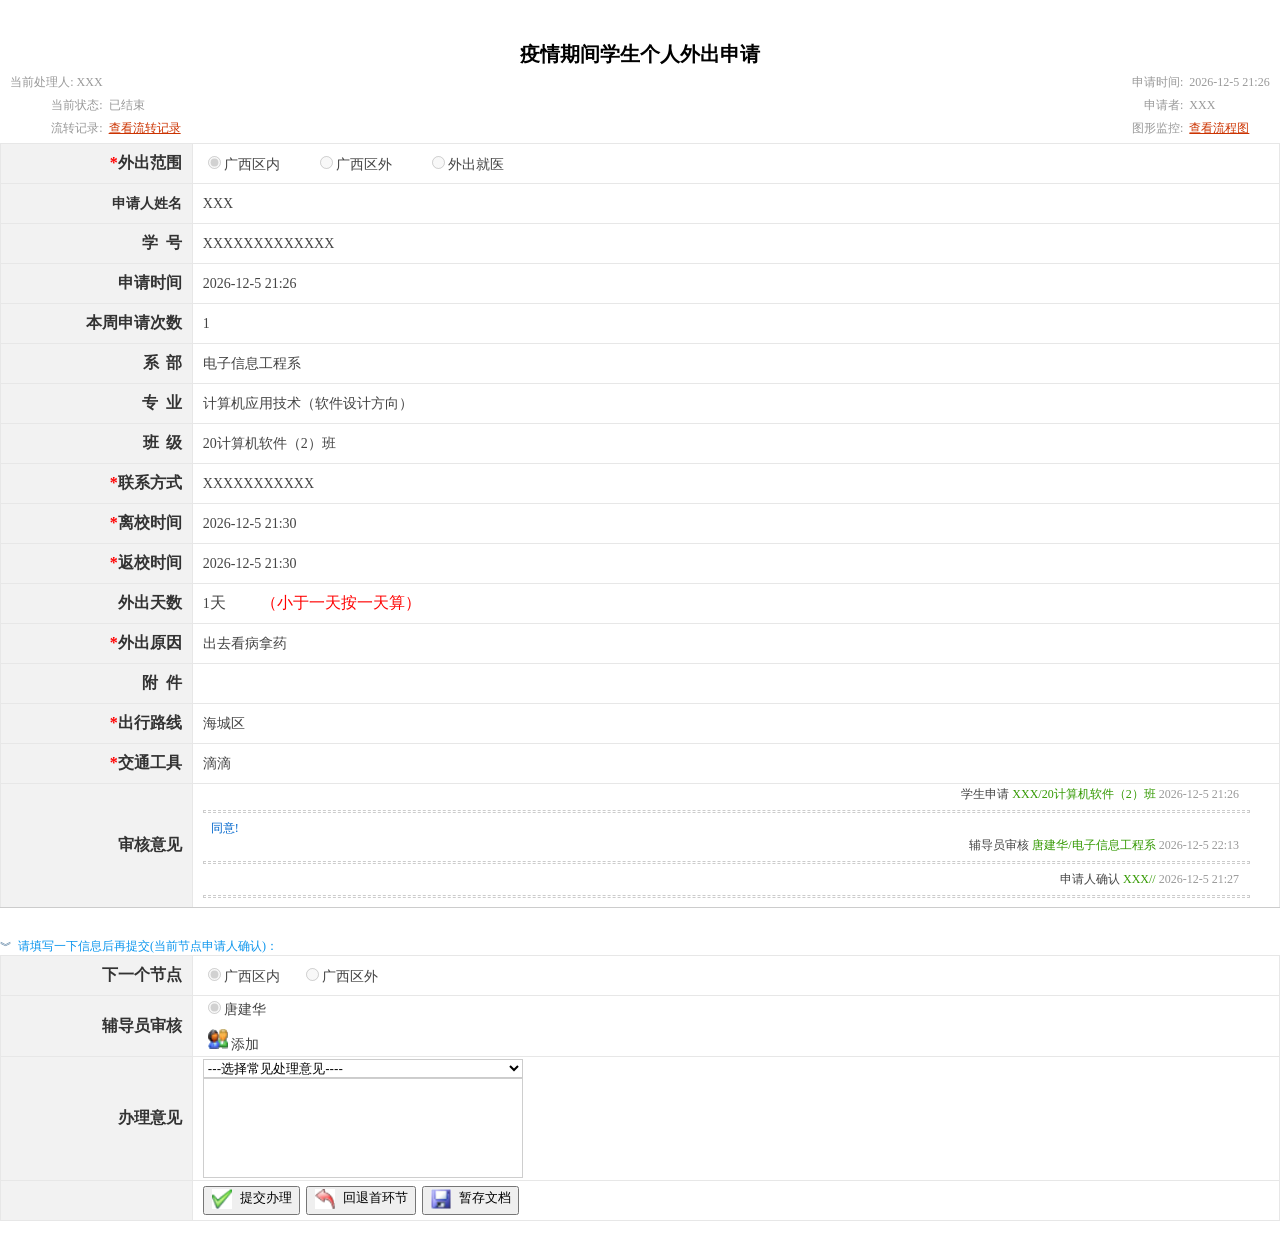
==== list.html @ 2540f714 "Add files via upload" ====
<html>

	<head>
		<title>疫情期间学生个人外出申请</title>
		<meta http-equiv="Content-Type" content="text/html; charset=utf-8">
		<meta name="viewport" content="width=device-width, initial-scale=1.0">
		<meta name="viewport"
			content="width=device-width,initial-scale=1,minimum-scale=1,maximum-scale=1,user-scalable=no" />
		<style type="text/css">
			.panel {
				overflow: hidden;
				text-align: left;
				margin: 0;
				border: 0;
				-moz-border-radius: 0 0 0 0;
				-webkit-border-radius: 0 0 0 0;
				border-radius: 0 0 0 0;
			}

			.panel-header,
			.panel-body {
				border-width: 1px;
				border-style: solid;
			}

			.panel-header {
				padding: 5px;
				position: relative;
			}

			.panel-title {
				background: url('images/blank.gif') no-repeat;
			}

			.panel-header-noborder {
				border-width: 0 0 1px 0;
			}

			.panel-body {
				overflow: auto;
				border-top-width: 0;
				padding: 0;
			}

			.panel-body-noheader {
				border-top-width: 1px;
			}

			.panel-body-noborder {
				border-width: 0px;
			}

			.panel-with-icon {
				padding-left: 18px;
			}

			.panel-icon,
			.panel-tool {
				position: absolute;
				top: 50%;
				margin-top: -8px;
				height: 16px;
				overflow: hidden;
			}

			.panel-icon {
				left: 5px;
				width: 16px;
			}

			.panel-tool {
				right: 5px;
				width: auto;
			}

			.panel-tool a {
				display: inline-block;
				width: 16px;
				height: 16px;
				opacity: 0.6;
				filter: alpha(opacity=60);
				margin: 0 0 0 2px;
				vertical-align: top;
			}

			.panel-tool a:hover {
				opacity: 1;
				filter: alpha(opacity=100);
				background-color: #e2e2e2;
				-moz-border-radius: 3px 3px 3px 3px;
				-webkit-border-radius: 3px 3px 3px 3px;
				border-radius: 3px 3px 3px 3px;
			}

			.panel-loading {
				padding: 11px 0px 10px 30px;
			}

			.panel-noscroll {
				overflow: hidden;
			}

			.panel-fit,
			.panel-fit body {
				height: 100%;
				margin: 0;
				padding: 0;
				border: 0;
				overflow: hidden;
			}

			.panel-loading {
				background: url('images/loading.gif') no-repeat 10px 10px;
			}

			.panel-tool-close {
				background: url('images/panel_tools.png') no-repeat -16px 0px;
			}

			.panel-tool-min {
				background: url('images/panel_tools.png') no-repeat 0px 0px;
			}

			.panel-tool-max {
				background: url('images/panel_tools.png') no-repeat 0px -16px;
			}

			.panel-tool-restore {
				background: url('images/panel_tools.png') no-repeat -16px -16px;
			}

			.panel-tool-collapse {
				background: url('images/panel_tools.png') no-repeat -32px 0;
			}

			.panel-tool-expand {
				background: url('images/panel_tools.png') no-repeat -32px -16px;
			}

			.panel-header,
			.panel-body {
				border-color: #D3D3D3;
			}

			.panel-header {
				background-color: #f3f3f3;
				background: -webkit-linear-gradient(top, #F8F8F8 0, #eeeeee 100%);
				background: -moz-linear-gradient(top, #F8F8F8 0, #eeeeee 100%);
				background: -o-linear-gradient(top, #F8F8F8 0, #eeeeee 100%);
				background: linear-gradient(to bottom, #F8F8F8 0, #eeeeee 100%);
				background-repeat: repeat-x;
				filter: progid:DXImageTransform.Microsoft.gradient(startColorstr=#F8F8F8, endColorstr=#eeeeee, GradientType=0);
			}

			.panel-body {
				background-color: #ffffff;
				color: #000000;
				font-size: 12px;
			}

			.panel-title {
				font-size: 12px;
				font-weight: bold;
				color: #575765;
				height: 16px;
				line-height: 16px;
			}

			.accordion {
				overflow: hidden;
				border-width: 1px;
				border-style: solid;
			}

			.accordion .accordion-header {
				border-width: 0 0 1px;
				cursor: pointer;
			}

			.accordion .accordion-body {
				border-width: 0 0 1px;
			}

			.accordion-noborder {
				border-width: 0;
			}

			.accordion-noborder .accordion-header {
				border-width: 0 0 1px;
			}

			.accordion-noborder .accordion-body {
				border-width: 0 0 1px;
			}

			.accordion-collapse {
				background: url('images/accordion_arrows.png') no-repeat 0 0;
			}

			.accordion-expand {
				background: url('images/accordion_arrows.png') no-repeat -16px 0;
			}

			.accordion {
				background: #ffffff;
				border-color: #D3D3D3;
			}

			.accordion .accordion-header {
				background: #f3f3f3;
				filter: none;
			}

			.accordion .accordion-header-selected {
				background: #0092DC;
			}

			.accordion .accordion-header-selected .panel-title {
				color: #fff;
			}

			.window {
				overflow: hidden;
				padding: 5px;
				border-width: 1px;
				border-style: solid;
			}

			.window .window-header {
				background: transparent;
				padding: 0px 0px 6px 0px;
			}

			.window .window-body {
				border-width: 1px;
				border-style: solid;
				border-top-width: 0px;
			}

			.window .window-body-noheader {
				border-top-width: 1px;
			}

			.window .window-header .panel-icon,
			.window .window-header .panel-tool {
				top: 50%;
				margin-top: -11px;
			}

			.window .window-header .panel-icon {
				left: 1px;
			}

			.window .window-header .panel-tool {
				right: 1px;
			}

			.window .window-header .panel-with-icon {
				padding-left: 18px;
			}

			.window-proxy {
				position: absolute;
				overflow: hidden;
			}

			.window-proxy-mask {
				position: absolute;
				filter: alpha(opacity=5);
				opacity: 0.05;
			}

			.window-mask {
				position: absolute;
				left: 0;
				top: 0;
				width: 100%;
				height: 100%;
				filter: alpha(opacity=40);
				opacity: 0.40;
				font-size: 1px;
				*zoom: 1;
				overflow: hidden;
			}

			.window,
			.window-shadow {
				position: absolute;
				-moz-border-radius: 5px 5px 5px 5px;
				-webkit-border-radius: 5px 5px 5px 5px;
				border-radius: 5px 5px 5px 5px;
			}

			.window-shadow {
				background: #ccc;
				-moz-box-shadow: 2px 2px 3px #cccccc;
				-webkit-box-shadow: 2px 2px 3px #cccccc;
				box-shadow: 2px 2px 3px #cccccc;
				filter: progid:DXImageTransform.Microsoft.Blur(pixelRadius=2, MakeShadow=false, ShadowOpacity=0.2);
			}

			.window,
			.window .window-body {
				border-color: #D3D3D3;
			}

			.window {
				background-color: #f3f3f3;
				background: -webkit-linear-gradient(top, #F8F8F8 0, #eeeeee 20%);
				background: -moz-linear-gradient(top, #F8F8F8 0, #eeeeee 20%);
				background: -o-linear-gradient(top, #F8F8F8 0, #eeeeee 20%);
				background: linear-gradient(to bottom, #F8F8F8 0, #eeeeee 20%);
				background-repeat: repeat-x;
				filter: progid:DXImageTransform.Microsoft.gradient(startColorstr=#F8F8F8, endColorstr=#eeeeee, GradientType=0);
			}

			.window-proxy {
				border: 1px dashed #D3D3D3;
			}

			.window-proxy-mask,
			.window-mask {
				background: #ccc;
			}

			.dialog-content {
				overflow: auto;
			}

			.dialog-toolbar {
				padding: 2px 5px;
			}

			.dialog-tool-separator {
				float: left;
				height: 24px;
				border-left: 1px solid #ccc;
				border-right: 1px solid #fff;
				margin: 2px 1px;
			}

			.dialog-button {
				padding: 5px;
				text-align: right;
			}

			.dialog-button .l-btn {
				margin-left: 5px;
			}

			.dialog-toolbar,
			.dialog-button {
				background: #fafafa;
			}

			.dialog-toolbar {
				border-bottom: 1px solid #ddd;
			}

			.dialog-button {
				border-top: 1px solid #ddd;
			}

			.combo {
				display: inline-block;
				white-space: nowrap;
				margin: 0;
				padding: 0;
				border-width: 1px;
				border-style: solid;
				overflow: hidden;
				vertical-align: middle;
			}

			.combo .combo-text {
				font-size: 12px;
				border: 0px;
				line-height: 20px;
				height: 20px;
				margin: 0;
				padding: 0px 2px;
				*margin-top: -1px;
				*height: 18px;
				*line-height: 18px;
				_height: 18px;
				_line-height: 18px;
				vertical-align: baseline;
			}

			.combo-arrow {
				width: 18px;
				height: 20px;
				overflow: hidden;
				display: inline-block;
				vertical-align: top;
				cursor: pointer;
				opacity: 0.6;
				filter: alpha(opacity=60);
			}

			.combo-arrow-hover {
				opacity: 1.0;
				filter: alpha(opacity=100);
			}

			.combo-panel {
				overflow: auto;
			}

			.combo-arrow {
				background: url('images/combo_arrow.png') no-repeat center center;
			}

			.combo,
			.combo-panel {
				background-color: #ffffff;
			}

			.combo {
				border-color: #D3D3D3;
				background-color: #ffffff;
			}

			.combo-arrow {
				background-color: #f3f3f3;
			}

			.combo-arrow-hover {
				background-color: #e2e2e2;
			}

			.combobox-item,
			.combobox-group {
				font-size: 12px;
				padding: 3px;
				padding-right: 0px;
			}

			.combobox-item-disabled {
				opacity: 0.5;
				filter: alpha(opacity=50);
			}

			.combobox-gitem {
				padding-left: 10px;
			}

			.combobox-group {
				font-weight: bold;
			}

			.combobox-item-hover {
				background-color: #e2e2e2;
				color: #000000;
			}

			.combobox-item-selected {
				background-color: #0092DC;
				color: #fff;
			}

			.layout {
				position: relative;
				overflow: hidden;
				margin: 0;
				padding: 0;
				z-index: 0;
			}

			.layout-panel {
				position: absolute;
				overflow: hidden;
			}

			.layout-panel-east,
			.layout-panel-west {
				z-index: 2;
			}

			.layout-panel-north,
			.layout-panel-south {
				z-index: 3;
			}

			.layout-expand {
				position: absolute;
				padding: 0px;
				font-size: 1px;
				cursor: pointer;
				z-index: 1;
			}

			.layout-expand .panel-header,
			.layout-expand .panel-body {
				background: transparent;
				filter: none;
				overflow: hidden;
			}

			.layout-expand .panel-header {
				border-bottom-width: 0px;
			}

			.layout-split-proxy-h,
			.layout-split-proxy-v {
				position: absolute;
				font-size: 1px;
				display: none;
				z-index: 5;
			}

			.layout-split-proxy-h {
				width: 5px;
				cursor: e-resize;
			}

			.layout-split-proxy-v {
				height: 5px;
				cursor: n-resize;
			}

			.layout-mask {
				position: absolute;
				background: #fafafa;
				filter: alpha(opacity=10);
				opacity: 0.10;
				z-index: 4;
			}

			.layout-button-up {
				background: url('images/layout_arrows.png') no-repeat -16px -16px;
			}

			.layout-button-down {
				background: url('images/layout_arrows.png') no-repeat -16px 0;
			}

			.layout-button-left {
				background: url('images/layout_arrows.png') no-repeat 0 0;
			}

			.layout-button-right {
				background: url('images/layout_arrows.png') no-repeat 0 -16px;
			}

			.layout-split-proxy-h,
			.layout-split-proxy-v {
				background-color: #bfbfbf;
			}

			.layout-split-north {
				border-bottom: 5px solid #efefef;
			}

			.layout-split-south {
				border-top: 5px solid #efefef;
			}

			.layout-split-east {
				border-left: 5px solid #efefef;
			}

			.layout-split-west {
				border-right: 5px solid #efefef;
			}

			.layout-expand {
				background-color: #f3f3f3;
			}

			.layout-expand-over {
				background-color: #f3f3f3;
			}

			.tabs-container {
				overflow: hidden;
				background: #f8f8f8;
			}

			.tabs-header {
				border-width: 1px;
				border-style: solid;
				border-bottom-width: 0;
				position: relative;
				padding: 0;
				padding-top: 2px;
				overflow: hidden;
			}

			.tabs-header-plain {
				border: 0;
				background: transparent;
			}

			.tabs-scroller-left,
			.tabs-scroller-right {
				position: absolute;
				top: auto;
				bottom: 0;
				width: 18px;
				font-size: 1px;
				display: none;
				cursor: pointer;
				border-width: 1px;
				border-style: solid;
			}

			.tabs-scroller-left {
				left: 0;
			}

			.tabs-scroller-right {
				right: 0;
			}

			.tabs-tool {
				position: absolute;
				bottom: 0;
				padding: 1px;
				overflow: hidden;
				border-width: 1px;
				border-style: solid;
			}

			.tabs-header-plain .tabs-tool {
				padding: 0 1px;
			}

			.tabs-wrap {
				position: relative;
				left: 0;
				overflow: hidden;
				width: 100%;
				margin: 0;
				padding: 0;
			}

			.tabs-scrolling {
				margin-left: 18px;
				margin-right: 18px;
			}

			.tabs-disabled {
				opacity: 0.3;
				filter: alpha(opacity=30);
			}

			.tabs {
				list-style-type: none;
				height: 26px;
				margin: 0px;
				padding: 0px;
				padding-left: 4px;
				width: 5000px;
				border-style: solid;
				border-width: 0 0 1px 0;
			}

			.tabs li {
				float: left;
				display: inline-block;
				margin: 0 4px -1px 0;
				padding: 0;
				position: relative;
				border: 0;
			}

			.tabs li a.tabs-inner {
				display: inline-block;
				text-decoration: none;
				margin: 0;
				padding: 0 10px;
				height: 25px;
				line-height: 25px;
				text-align: center;
				white-space: nowrap;
				border-width: 1px;
				border-style: solid;
				-moz-border-radius: 5px 5px 0 0;
				-webkit-border-radius: 5px 5px 0 0;
				border-radius: 5px 5px 0 0;
			}

			.tabs li.tabs-selected a.tabs-inner {
				font-weight: bold;
				outline: none;
			}

			.tabs li.tabs-selected a:hover.tabs-inner {
				cursor: default;
				pointer: default;
			}

			.tabs li a.tabs-close,
			.tabs-p-tool {
				position: absolute;
				font-size: 1px;
				display: block;
				height: 12px;
				padding: 0;
				top: 50%;
				margin-top: -6px;
				overflow: hidden;
			}

			.tabs li a.tabs-close {
				width: 12px;
				right: 5px;
				opacity: 0.6;
				filter: alpha(opacity=60);
			}

			.tabs-p-tool {
				right: 16px;
			}

			.tabs-p-tool a {
				display: inline-block;
				font-size: 1px;
				width: 12px;
				height: 12px;
				margin: 0;
				opacity: 0.6;
				filter: alpha(opacity=60);
			}

			.tabs li a:hover.tabs-close,
			.tabs-p-tool a:hover {
				opacity: 1;
				filter: alpha(opacity=100);
				cursor: hand;
				cursor: pointer;
			}

			.tabs-with-icon {
				padding-left: 18px;
			}

			.tabs-icon {
				position: absolute;
				width: 16px;
				height: 16px;
				left: 10px;
				top: 50%;
				margin-top: -8px;
			}

			.tabs-title {
				font-size: 12px;
			}

			.tabs-closable {
				padding-right: 8px;
			}

			.tabs-panels {
				margin: 0px;
				padding: 0px;
				border-width: 1px;
				border-style: solid;
				border-top-width: 0;
				overflow: hidden;
			}

			.tabs-header-bottom {
				border-width: 0 1px 1px 1px;
				padding: 0 0 2px 0;
			}

			.tabs-header-bottom .tabs {
				border-width: 1px 0 0 0;
			}

			.tabs-header-bottom .tabs li {
				margin: -1px 4px 0 0;
			}

			.tabs-header-bottom .tabs li a.tabs-inner {
				-moz-border-radius: 0 0 5px 5px;
				-webkit-border-radius: 0 0 5px 5px;
				border-radius: 0 0 5px 5px;
			}

			.tabs-header-bottom .tabs-tool {
				top: 0;
			}

			.tabs-header-bottom .tabs-scroller-left,
			.tabs-header-bottom .tabs-scroller-right {
				top: 0;
				bottom: auto;
			}

			.tabs-panels-top {
				border-width: 1px 1px 0 1px;
			}

			.tabs-header-left {
				float: left;
				border-width: 1px 0 1px 1px;
				padding: 0;
			}

			.tabs-header-right {
				float: right;
				border-width: 1px 1px 1px 0;
				padding: 0;
			}

			.tabs-header-left .tabs-wrap,
			.tabs-header-right .tabs-wrap {
				height: 100%;
			}

			.tabs-header-left .tabs {
				height: 100%;
				padding: 4px 0 0 4px;
				border-width: 0 1px 0 0;
			}

			.tabs-header-right .tabs {
				height: 100%;
				padding: 4px 4px 0 0;
				border-width: 0 0 0 1px;
			}

			.tabs-header-left .tabs li,
			.tabs-header-right .tabs li {
				display: block;
				width: 100%;
				position: relative;
			}

			.tabs-header-left .tabs li {
				left: auto;
				right: 0;
				margin: 0 -1px 4px 0;
				float: right;
			}

			.tabs-header-right .tabs li {
				left: 0;
				right: auto;
				margin: 0 0 4px -1px;
				float: left;
			}

			.tabs-header-left .tabs li a.tabs-inner {
				display: block;
				text-align: left;
				-moz-border-radius: 5px 0 0 5px;
				-webkit-border-radius: 5px 0 0 5px;
				border-radius: 5px 0 0 5px;
			}

			.tabs-header-right .tabs li a.tabs-inner {
				display: block;
				text-align: left;
				-moz-border-radius: 0 5px 5px 0;
				-webkit-border-radius: 0 5px 5px 0;
				border-radius: 0 5px 5px 0;
			}

			.tabs-panels-right {
				float: right;
				border-width: 1px 1px 1px 0;
			}

			.tabs-panels-left {
				float: left;
				border-width: 1px 0 1px 1px;
			}

			.tabs-header-noborder,
			.tabs-panels-noborder {
				border: 0px;
			}

			.tabs-header-plain {
				border: 0px;
				background: transparent;
			}

			.tabs-scroller-left {
				background: #f3f3f3 url('images/tabs_icons.png') no-repeat 1px center;
			}

			.tabs-scroller-right {
				background: #f3f3f3 url('images/tabs_icons.png') no-repeat -15px center;
			}

			.tabs li a.tabs-close {
				background: url('images/tabs_icons.png') no-repeat -34px center;
			}

			.tabs li a.tabs-inner:hover {
				background: #e2e2e2;
				color: #000000;
				filter: none;
			}

			.tabs li.tabs-selected a.tabs-inner {
				background-color: #ffffff;
				color: #575765;
				background: -webkit-linear-gradient(top, #F8F8F8 0, #ffffff 100%);
				background: -moz-linear-gradient(top, #F8F8F8 0, #ffffff 100%);
				background: -o-linear-gradient(top, #F8F8F8 0, #ffffff 100%);
				background: linear-gradient(to bottom, #F8F8F8 0, #ffffff 100%);
				background-repeat: repeat-x;
				filter: progid:DXImageTransform.Microsoft.gradient(startColorstr=#F8F8F8, endColorstr=#ffffff, GradientType=0);
			}

			.tabs-header-bottom .tabs li.tabs-selected a.tabs-inner {
				background: -webkit-linear-gradient(top, #ffffff 0, #F8F8F8 100%);
				background: -moz-linear-gradient(top, #ffffff 0, #F8F8F8 100%);
				background: -o-linear-gradient(top, #ffffff 0, #F8F8F8 100%);
				background: linear-gradient(to bottom, #ffffff 0, #F8F8F8 100%);
				background-repeat: repeat-x;
				filter: progid:DXImageTransform.Microsoft.gradient(startColorstr=#ffffff, endColorstr=#F8F8F8, GradientType=0);
			}

			.tabs-header-left .tabs li.tabs-selected a.tabs-inner {
				background: -webkit-linear-gradient(left, #F8F8F8 0, #ffffff 100%);
				background: -moz-linear-gradient(left, #F8F8F8 0, #ffffff 100%);
				background: -o-linear-gradient(left, #F8F8F8 0, #ffffff 100%);
				background: linear-gradient(to right, #F8F8F8 0, #ffffff 100%);
				background-repeat: repeat-y;
				filter: progid:DXImageTransform.Microsoft.gradient(startColorstr=#F8F8F8, endColorstr=#ffffff, GradientType=1);
			}

			.tabs-header-right .tabs li.tabs-selected a.tabs-inner {
				background: -webkit-linear-gradient(left, #ffffff 0, #F8F8F8 100%);
				background: -moz-linear-gradient(left, #ffffff 0, #F8F8F8 100%);
				background: -o-linear-gradient(left, #ffffff 0, #F8F8F8 100%);
				background: linear-gradient(to right, #ffffff 0, #F8F8F8 100%);
				background-repeat: repeat-y;
				filter: progid:DXImageTransform.Microsoft.gradient(startColorstr=#ffffff, endColorstr=#F8F8F8, GradientType=1);
			}

			.tabs li a.tabs-inner {
				color: #575765;
				background-color: #f3f3f3;
				background: -webkit-linear-gradient(top, #F8F8F8 0, #eeeeee 100%);
				background: -moz-linear-gradient(top, #F8F8F8 0, #eeeeee 100%);
				background: -o-linear-gradient(top, #F8F8F8 0, #eeeeee 100%);
				background: linear-gradient(to bottom, #F8F8F8 0, #eeeeee 100%);
				background-repeat: repeat-x;
				filter: progid:DXImageTransform.Microsoft.gradient(startColorstr=#F8F8F8, endColorstr=#eeeeee, GradientType=0);
			}

			.tabs-header,
			.tabs-tool {
				background-color: #f3f3f3;
			}

			.tabs-header-plain {
				background: transparent;
			}

			.tabs-header,
			.tabs-scroller-left,
			.tabs-scroller-right,
			.tabs-tool,
			.tabs,
			.tabs-panels,
			.tabs li a.tabs-inner,
			.tabs li.tabs-selected a.tabs-inner,
			.tabs-header-bottom .tabs li.tabs-selected a.tabs-inner,
			.tabs-header-left .tabs li.tabs-selected a.tabs-inner,
			.tabs-header-right .tabs li.tabs-selected a.tabs-inner {
				border-color: #D3D3D3;
			}

			.tabs-p-tool a:hover,
			.tabs li a:hover.tabs-close,
			.tabs-scroller-over {
				background-color: #e2e2e2;
			}

			.tabs li.tabs-selected a.tabs-inner {
				border-bottom: 1px solid #ffffff;
			}

			.tabs-header-bottom .tabs li.tabs-selected a.tabs-inner {
				border-top: 1px solid #ffffff;
			}

			.tabs-header-left .tabs li.tabs-selected a.tabs-inner {
				border-right: 1px solid #ffffff;
			}

			.tabs-header-right .tabs li.tabs-selected a.tabs-inner {
				border-left: 1px solid #ffffff;
			}

			.l-btn {
				text-decoration: none;
				display: inline-block;
				margin: 0;
				padding: 0;
				cursor: pointer;
				outline: none;
				text-align: center;
				vertical-align: middle;
			}

			.l-btn-plain {
				border: 0;
				padding: 1px;
			}

			.l-btn-disabled {
				color: #ccc;
				opacity: 0.5;
				filter: alpha(opacity=50);
				cursor: default;
			}

			.l-btn-left {
				display: inline-block;
				position: relative;
				overflow: hidden;
				margin: 0;
				padding: 0;
				vertical-align: top;
			}

			.l-btn-text {
				display: inline-block;
				vertical-align: top;
				width: auto;
				line-height: 24px;
				font-size: 12px;
				padding: 0;
				margin: 0 4px;
			}

			.l-btn-icon {
				display: inline-block;
				width: 16px;
				height: 16px;
				line-height: 16px;
				position: absolute;
				top: 50%;
				margin-top: -8px;
				font-size: 1px;
			}

			.l-btn span span .l-btn-empty {
				display: inline-block;
				margin: 0;
				width: 16px;
				height: 24px;
				font-size: 1px;
				vertical-align: top;
			}

			.l-btn span .l-btn-icon-left {
				padding: 0 0 0 20px;
				background-position: left center;
			}

			.l-btn span .l-btn-icon-right {
				padding: 0 20px 0 0;
				background-position: right center;
			}

			.l-btn-icon-left .l-btn-text {
				margin: 0 4px 0 24px;
			}

			.l-btn-icon-left .l-btn-icon {
				left: 4px;
			}

			.l-btn-icon-right .l-btn-text {
				margin: 0 24px 0 4px;
			}

			.l-btn-icon-right .l-btn-icon {
				right: 4px;
			}

			.l-btn-icon-top .l-btn-text {
				margin: 20px 4px 0 4px;
			}

			.l-btn-icon-top .l-btn-icon {
				top: 4px;
				left: 50%;
				margin: 0 0 0 -8px;
			}

			.l-btn-icon-bottom .l-btn-text {
				margin: 0 4px 20px 4px;
			}

			.l-btn-icon-bottom .l-btn-icon {
				top: auto;
				bottom: 4px;
				left: 50%;
				margin: 0 0 0 -8px;
			}

			.l-btn-left .l-btn-empty {
				margin: 0 4px;
				width: 16px;
			}

			.l-btn-plain:hover {
				padding: 0;
			}

			.l-btn-focus {
				outline: #0000FF dotted thin;
			}

			.l-btn-large .l-btn-text {
				line-height: 40px;
			}

			.l-btn-large .l-btn-icon {
				width: 32px;
				height: 32px;
				line-height: 32px;
				margin-top: -16px;
			}

			.l-btn-large .l-btn-icon-left .l-btn-text {
				margin-left: 40px;
			}

			.l-btn-large .l-btn-icon-right .l-btn-text {
				margin-right: 40px;
			}

			.l-btn-large .l-btn-icon-top .l-btn-text {
				margin-top: 36px;
				line-height: 24px;
				min-width: 32px;
			}

			.l-btn-large .l-btn-icon-top .l-btn-icon {
				margin: 0 0 0 -16px;
			}

			.l-btn-large .l-btn-icon-bottom .l-btn-text {
				margin-bottom: 36px;
				line-height: 24px;
				min-width: 32px;
			}

			.l-btn-large .l-btn-icon-bottom .l-btn-icon {
				margin: 0 0 0 -16px;
			}

			.l-btn-large .l-btn-left .l-btn-empty {
				margin: 0 4px;
				width: 32px;
			}

			.l-btn {
				color: #444;
				background: #fafafa;
				background-repeat: repeat-x;
				border: 1px solid #bbb;
				background: -webkit-linear-gradient(top, #ffffff 0, #eeeeee 100%);
				background: -moz-linear-gradient(top, #ffffff 0, #eeeeee 100%);
				background: -o-linear-gradient(top, #ffffff 0, #eeeeee 100%);
				background: linear-gradient(to bottom, #ffffff 0, #eeeeee 100%);
				background-repeat: repeat-x;
				filter: progid:DXImageTransform.Microsoft.gradient(startColorstr=#ffffff, endColorstr=#eeeeee, GradientType=0);
				-moz-border-radius: 5px 5px 5px 5px;
				-webkit-border-radius: 5px 5px 5px 5px;
				border-radius: 5px 5px 5px 5px;
			}

			.l-btn:hover {
				background: #e2e2e2;
				color: #000000;
				border: 1px solid #ccc;
				filter: none;
			}

			.l-btn-plain {
				background: transparent;
				border: 0;
				filter: none;
			}

			.l-btn-plain:hover {
				background: #e2e2e2;
				color: #000000;
				border: 1px solid #ccc;
				-moz-border-radius: 5px 5px 5px 5px;
				-webkit-border-radius: 5px 5px 5px 5px;
				border-radius: 5px 5px 5px 5px;
			}

			.l-btn-disabled,
			.l-btn-disabled:hover {
				background: #fafafa;
				color: #444;
				background: -webkit-linear-gradient(top, #ffffff 0, #eeeeee 100%);
				background: -moz-linear-gradient(top, #ffffff 0, #eeeeee 100%);
				background: -o-linear-gradient(top, #ffffff 0, #eeeeee 100%);
				background: linear-gradient(to bottom, #ffffff 0, #eeeeee 100%);
				background-repeat: repeat-x;
				filter: progid:DXImageTransform.Microsoft.gradient(startColorstr=#ffffff, endColorstr=#eeeeee, GradientType=0);
				filter: alpha(opacity=50) progid:DXImageTransform.Microsoft.gradient(startColorstr=#ffffff, endColorstr=#eeeeee, GradientType=0);
			}

			.l-btn-plain-disabled,
			.l-btn-plain-disabled:hover {
				background: transparent;
				filter: alpha(opacity=50);
			}

			.l-btn-selected,
			.l-btn-selected:hover {
				background: #ddd;
				filter: none;
			}

			.l-btn-plain-selected,
			.l-btn-plain-selected:hover {
				background: #ddd;
			}

			.datagrid .panel-body {
				overflow: hidden;
				position: relative;
			}

			.datagrid-view {
				position: relative;
				overflow: hidden;
			}

			.datagrid-view1,
			.datagrid-view2 {
				position: absolute;
				overflow: hidden;
				top: 0;
			}

			.datagrid-view1 {
				left: 0;
			}

			.datagrid-view2 {
				right: 0;
			}

			.datagrid-mask {
				position: absolute;
				left: 0;
				top: 0;
				width: 100%;
				height: 100%;
				opacity: 0.3;
				filter: alpha(opacity=30);
				display: none;
			}

			.datagrid-mask-msg {
				position: absolute;
				top: 50%;
				margin-top: -20px;
				padding: 10px 5px 10px 30px;
				width: auto;
				height: 16px;
				border-width: 2px;
				border-style: solid;
				display: none;
			}

			.datagrid-sort-icon {
				padding: 0;
			}

			.datagrid-toolbar {
				height: auto;
				padding: 1px 2px;
				border-width: 0 0 1px 0;
				border-style: solid;
			}

			.datagrid-btn-separator {
				float: left;
				height: 24px;
				border-left: 1px solid #ccc;
				border-right: 1px solid #fff;
				margin: 2px 1px;
			}

			.datagrid .datagrid-pager {
				display: block;
				margin: 0;
				border-width: 1px 0 0 0;
				border-style: solid;
			}

			.datagrid .datagrid-pager-top {
				border-width: 0 0 1px 0;
			}

			.datagrid-header {
				overflow: hidden;
				cursor: default;
				border-width: 0 0 1px 0;
				border-style: solid;
			}

			.datagrid-header-inner {
				float: left;
				width: 10000px;
			}

			.datagrid-header-row,
			.datagrid-row {
				height: 25px;
			}

			.datagrid-header td,
			.datagrid-body td,
			.datagrid-footer td {
				border-width: 0 1px 1px 0;
				border-style: dotted;
				margin: 0;
				padding: 0;
			}

			.datagrid-cell,
			.datagrid-cell-group,
			.datagrid-header-rownumber,
			.datagrid-cell-rownumber {
				margin: 0;
				padding: 0 4px;
				white-space: nowrap;
				word-wrap: normal;
				overflow: hidden;
				height: 18px;
				line-height: 18px;
				font-size: 12px;
			}

			.datagrid-header .datagrid-cell {
				height: auto;
			}

			.datagrid-header .datagrid-cell span {
				font-size: 12px;
			}

			.datagrid-cell-group {
				text-align: center;
			}

			.datagrid-header-rownumber,
			.datagrid-cell-rownumber {
				width: 25px;
				text-align: center;
				margin: 0;
				padding: 0;
			}

			.datagrid-body {
				margin: 0;
				padding: 0;
				overflow: auto;
				zoom: 1;
			}

			.datagrid-view1 .datagrid-body-inner {
				padding-bottom: 20px;
			}

			.datagrid-view1 .datagrid-body {
				overflow: hidden;
			}

			.datagrid-footer {
				overflow: hidden;
			}

			.datagrid-footer-inner {
				border-width: 1px 0 0 0;
				border-style: solid;
				width: 10000px;
				float: left;
			}

			.datagrid-row-editing .datagrid-cell {
				height: auto;
			}

			.datagrid-header-check,
			.datagrid-cell-check {
				padding: 0;
				width: 27px;
				height: 18px;
				font-size: 1px;
				text-align: center;
				overflow: hidden;
			}

			.datagrid-header-check input,
			.datagrid-cell-check input {
				margin: 0;
				padding: 0;
				width: 15px;
				height: 18px;
			}

			.datagrid-resize-proxy {
				position: absolute;
				width: 1px;
				height: 10000px;
				top: 0;
				cursor: e-resize;
				display: none;
			}

			.datagrid-body .datagrid-editable {
				margin: 0;
				padding: 0;
			}

			.datagrid-body .datagrid-editable table {
				width: 100%;
				height: 100%;
			}

			.datagrid-body .datagrid-editable td {
				border: 0;
				margin: 0;
				padding: 0;
			}

			.datagrid-body .datagrid-editable .datagrid-editable-input {
				margin: 0;
				padding: 2px;
				border-width: 1px;
				border-style: solid;
			}

			.datagrid-sort-desc .datagrid-sort-icon {
				padding: 0 6px 0 0;
				background: url('images/datagrid_icons.png') no-repeat -16px center;
			}

			.datagrid-sort-asc .datagrid-sort-icon {
				padding: 0 6px 0 0;
				background: url('images/datagrid_icons.png') no-repeat 0px center;
			}

			.datagrid-row-collapse {
				background: url('images/datagrid_icons.png') no-repeat -48px center;
			}

			.datagrid-row-expand {
				background: url('images/datagrid_icons.png') no-repeat -32px center;
			}

			.datagrid-mask-msg {
				background: #ffffff url('images/loading.gif') no-repeat scroll 5px center;
			}

			.datagrid-header,
			.datagrid-td-rownumber {
				background-color: #fafafa;
				background: -webkit-linear-gradient(top, #fdfdfd 0, #f5f5f5 100%);
				background: -moz-linear-gradient(top, #fdfdfd 0, #f5f5f5 100%);
				background: -o-linear-gradient(top, #fdfdfd 0, #f5f5f5 100%);
				background: linear-gradient(to bottom, #fdfdfd 0, #f5f5f5 100%);
				background-repeat: repeat-x;
				filter: progid:DXImageTransform.Microsoft.gradient(startColorstr=#fdfdfd, endColorstr=#f5f5f5, GradientType=0);
			}

			.datagrid-cell-rownumber {
				color: #000000;
			}

			.datagrid-resize-proxy {
				background: #bfbfbf;
			}

			.datagrid-mask {
				background: #ccc;
			}

			.datagrid-mask-msg {
				border-color: #D3D3D3;
			}

			.datagrid-toolbar,
			.datagrid-pager {
				background: #fafafa;
			}

			.datagrid-header,
			.datagrid-toolbar,
			.datagrid-pager,
			.datagrid-footer-inner {
				border-color: #ddd;
			}

			.datagrid-header td,
			.datagrid-body td,
			.datagrid-footer td {
				border-color: #ccc;
			}

			.datagrid-htable,
			.datagrid-btable,
			.datagrid-ftable {
				color: #000000;
				border-collapse: separate;
			}

			.datagrid-row-alt {
				background: #fafafa;
			}

			.datagrid-row-over,
			.datagrid-header td.datagrid-header-over {
				background: #f4f4f4;
				color: #000000;
				cursor: default;
			}

			.datagrid-row-selected {
				background: #DAE3FE;
				color: #000;
			}

			.datagrid-body .datagrid-editable .datagrid-editable-input {
				border-color: #D3D3D3;
			}

			.propertygrid .datagrid-view1 .datagrid-body td {
				padding-bottom: 1px;
				border-width: 0 1px 0 0;
			}

			.propertygrid .datagrid-group {
				height: 21px;
				overflow: hidden;
				border-width: 0 0 1px 0;
				border-style: solid;
			}

			.propertygrid .datagrid-group span {
				font-weight: bold;
			}

			.propertygrid .datagrid-view1 .datagrid-body td {
				border-color: #ddd;
			}

			.propertygrid .datagrid-view1 .datagrid-group {
				border-color: #f3f3f3;
			}

			.propertygrid .datagrid-view2 .datagrid-group {
				border-color: #ddd;
			}

			.propertygrid .datagrid-group,
			.propertygrid .datagrid-view1 .datagrid-body,
			.propertygrid .datagrid-view1 .datagrid-row-over,
			.propertygrid .datagrid-view1 .datagrid-row-selected {
				background: #f3f3f3;
			}

			.pagination {
				zoom: 1;
			}

			.pagination table {
				float: left;
				height: 30px;
			}

			.pagination td {
				border: 0;
			}

			.pagination-btn-separator {
				float: left;
				height: 24px;
				border-left: 1px solid #ccc;
				border-right: 1px solid #fff;
				margin: 3px 1px;
			}

			.pagination .pagination-num {
				border-width: 1px;
				border-style: solid;
				margin: 0 2px;
				padding: 2px;
				width: 2em;
				height: auto;
			}

			.pagination-page-list {
				margin: 0px 6px;
				padding: 1px 2px;
				width: auto;
				height: auto;
				border-width: 1px;
				border-style: solid;
			}

			.pagination-info {
				float: right;
				margin: 0 6px 0 0;
				padding: 0;
				height: 30px;
				line-height: 30px;
				font-size: 12px;
			}

			.pagination span {
				font-size: 12px;
			}

			.pagination-link .l-btn-text {
				width: 24px;
				text-align: center;
				margin: 0;
			}

			.pagination-first {
				background: url('images/pagination_icons.png') no-repeat 0 center;
			}

			.pagination-prev {
				background: url('images/pagination_icons.png') no-repeat -16px center;
			}

			.pagination-next {
				background: url('images/pagination_icons.png') no-repeat -32px center;
			}

			.pagination-last {
				background: url('images/pagination_icons.png') no-repeat -48px center;
			}

			.pagination-load {
				background: url('images/pagination_icons.png') no-repeat -64px center;
			}

			.pagination-loading {
				background: url('images/loading.gif') no-repeat center center;
			}

			.pagination-page-list,
			.pagination .pagination-num {
				border-color: #D3D3D3;
			}

			.calendar {
				border-width: 1px;
				border-style: solid;
				padding: 1px;
				overflow: hidden;
			}

			.calendar table {
				table-layout: fixed;
				border-collapse: separate;
				font-size: 12px;
				width: 100%;
				height: 100%;
			}

			.calendar table td,
			.calendar table th {
				font-size: 12px;
			}

			.calendar-noborder {
				border: 0;
			}

			.calendar-header {
				position: relative;
				height: 22px;
			}

			.calendar-title {
				text-align: center;
				height: 22px;
			}

			.calendar-title span {
				position: relative;
				display: inline-block;
				top: 2px;
				padding: 0 3px;
				height: 18px;
				line-height: 18px;
				font-size: 12px;
				cursor: pointer;
				-moz-border-radius: 5px 5px 5px 5px;
				-webkit-border-radius: 5px 5px 5px 5px;
				border-radius: 5px 5px 5px 5px;
			}

			.calendar-prevmonth,
			.calendar-nextmonth,
			.calendar-prevyear,
			.calendar-nextyear {
				position: absolute;
				top: 50%;
				margin-top: -7px;
				width: 14px;
				height: 14px;
				cursor: pointer;
				font-size: 1px;
				-moz-border-radius: 5px 5px 5px 5px;
				-webkit-border-radius: 5px 5px 5px 5px;
				border-radius: 5px 5px 5px 5px;
			}

			.calendar-prevmonth {
				left: 20px;
				background: url('images/calendar_arrows.png') no-repeat -18px -2px;
			}

			.calendar-nextmonth {
				right: 20px;
				background: url('images/calendar_arrows.png') no-repeat -34px -2px;
			}

			.calendar-prevyear {
				left: 3px;
				background: url('images/calendar_arrows.png') no-repeat -1px -2px;
			}

			.calendar-nextyear {
				right: 3px;
				background: url('images/calendar_arrows.png') no-repeat -49px -2px;
			}

			.calendar-body {
				position: relative;
			}

			.calendar-body th,
			.calendar-body td {
				text-align: center;
			}

			.calendar-day {
				border: 0;
				padding: 1px;
				cursor: pointer;
				-moz-border-radius: 5px 5px 5px 5px;
				-webkit-border-radius: 5px 5px 5px 5px;
				border-radius: 5px 5px 5px 5px;
			}

			.calendar-other-month {
				opacity: 0.3;
				filter: alpha(opacity=30);
			}

			.calendar-menu {
				position: absolute;
				top: 0;
				left: 0;
				width: 180px;
				height: 150px;
				padding: 5px;
				font-size: 12px;
				display: none;
				overflow: hidden;
			}

			.calendar-menu-year-inner {
				text-align: center;
				padding-bottom: 5px;
			}

			.calendar-menu-year {
				width: 40px;
				text-align: center;
				border-width: 1px;
				border-style: solid;
				margin: 0;
				padding: 2px;
				font-weight: bold;
				font-size: 12px;
			}

			.calendar-menu-prev,
			.calendar-menu-next {
				display: inline-block;
				width: 21px;
				height: 21px;
				vertical-align: top;
				cursor: pointer;
				-moz-border-radius: 5px 5px 5px 5px;
				-webkit-border-radius: 5px 5px 5px 5px;
				border-radius: 5px 5px 5px 5px;
			}

			.calendar-menu-prev {
				margin-right: 10px;
				background: url('images/calendar_arrows.png') no-repeat 2px 2px;
			}

			.calendar-menu-next {
				margin-left: 10px;
				background: url('images/calendar_arrows.png') no-repeat -45px 2px;
			}

			.calendar-menu-month {
				text-align: center;
				cursor: pointer;
				font-weight: bold;
				-moz-border-radius: 5px 5px 5px 5px;
				-webkit-border-radius: 5px 5px 5px 5px;
				border-radius: 5px 5px 5px 5px;
			}

			.calendar-body th,
			.calendar-menu-month {
				color: #4d4d4d;
			}

			.calendar-day {
				color: #000000;
			}

			.calendar-sunday {
				color: #CC2222;
			}

			.calendar-saturday {
				color: #00ee00;
			}

			.calendar-today {
				color: #0000ff;
			}

			.calendar-menu-year {
				border-color: #D3D3D3;
			}

			.calendar {
				border-color: #D3D3D3;
			}

			.calendar-header {
				background: #f3f3f3;
			}

			.calendar-body,
			.calendar-menu {
				background: #ffffff;
			}

			.calendar-body th {
				background: #fafafa;
				padding: 2px 0;
			}

			.calendar-hover,
			.calendar-nav-hover,
			.calendar-menu-hover {
				background-color: #e2e2e2;
				color: #000000;
			}

			.calendar-hover {
				border: 1px solid #ccc;
				padding: 0;
			}

			.calendar-selected {
				background-color: #0092DC;
				color: #fff;
				border: 1px solid #0070a9;
				padding: 0;
			}

			.datebox-calendar-inner {
				height: 180px;
			}

			.datebox-button {
				height: 18px;
				padding: 2px 5px;
				text-align: center;
			}

			.datebox-button a {
				font-size: 12px;
				font-weight: bold;
				text-decoration: none;
				opacity: 0.6;
				filter: alpha(opacity=60);
			}

			.datebox-button a:hover {
				opacity: 1.0;
				filter: alpha(opacity=100);
			}

			.datebox-current,
			.datebox-close {
				float: left;
			}

			.datebox-close {
				float: right;
			}

			.datebox .combo-arrow {
				background-image: url('images/datebox_arrow.png');
				background-position: center center;
			}

			.datebox-button {
				background-color: #fafafa;
			}

			.datebox-button a {
				color: #444;
			}

			.spinner {
				display: inline-block;
				white-space: nowrap;
				margin: 0;
				padding: 0;
				border-width: 1px;
				border-style: solid;
				overflow: hidden;
				vertical-align: middle;
			}

			.spinner .spinner-text {
				font-size: 12px;
				border: 0px;
				line-height: 20px;
				height: 20px;
				margin: 0;
				padding: 0 2px;
				*margin-top: -1px;
				*height: 18px;
				*line-height: 18px;
				_height: 18px;
				_line-height: 18px;
				vertical-align: baseline;
			}

			.spinner-arrow {
				display: inline-block;
				overflow: hidden;
				vertical-align: top;
				margin: 0;
				padding: 0;
			}

			.spinner-arrow-up,
			.spinner-arrow-down {
				opacity: 0.6;
				filter: alpha(opacity=60);
				display: block;
				font-size: 1px;
				width: 18px;
				height: 10px;
			}

			.spinner-arrow-hover {
				opacity: 1.0;
				filter: alpha(opacity=100);
			}

			.spinner-arrow-up {
				background: url('images/spinner_arrows.png') no-repeat 1px center;
			}

			.spinner-arrow-down {
				background: url('images/spinner_arrows.png') no-repeat -15px center;
			}

			.spinner {
				border-color: #D3D3D3;
			}

			.spinner-arrow {
				background-color: #f3f3f3;
			}

			.spinner-arrow-hover {
				background-color: #e2e2e2;
			}

			.progressbar {
				border-width: 1px;
				border-style: solid;
				-moz-border-radius: 5px 5px 5px 5px;
				-webkit-border-radius: 5px 5px 5px 5px;
				border-radius: 5px 5px 5px 5px;
				overflow: hidden;
				position: relative;
			}

			.progressbar-text {
				text-align: center;
				position: absolute;
			}

			.progressbar-value {
				position: relative;
				overflow: hidden;
				width: 0;
				-moz-border-radius: 5px 0 0 5px;
				-webkit-border-radius: 5px 0 0 5px;
				border-radius: 5px 0 0 5px;
			}

			.progressbar {
				border-color: #D3D3D3;
			}

			.progressbar-text {
				color: #000000;
				font-size: 12px;
			}

			.progressbar-value .progressbar-text {
				background-color: #0092DC;
				color: #fff;
			}

			.searchbox {
				display: inline-block;
				white-space: nowrap;
				margin: 0;
				padding: 0;
				border-width: 1px;
				border-style: solid;
				overflow: hidden;
				vertical-align: middle;
			}

			.searchbox .searchbox-text {
				font-size: 12px;
				border: 0;
				margin: 0;
				padding: 0 2px;
				*margin-top: -1px;
				vertical-align: top;
			}

			.searchbox .searchbox-prompt {
				font-size: 12px;
				color: #ccc;
			}

			.searchbox-button {
				width: 18px;
				height: 20px;
				overflow: hidden;
				display: inline-block;
				vertical-align: top;
				cursor: pointer;
				opacity: 0.6;
				filter: alpha(opacity=60);
			}

			.searchbox-button-hover {
				opacity: 1.0;
				filter: alpha(opacity=100);
			}

			.searchbox a.l-btn-plain {
				border: 0;
				padding: 0;
				vertical-align: top;
				opacity: 0.6;
				filter: alpha(opacity=60);
				-moz-border-radius: 0 0 0 0;
				-webkit-border-radius: 0 0 0 0;
				border-radius: 0 0 0 0;
			}

			.searchbox a.l-btn-plain:hover {
				border: 0;
				padding: 0;
				opacity: 1.0;
				filter: alpha(opacity=100);
				-moz-border-radius: 0 0 0 0;
				-webkit-border-radius: 0 0 0 0;
				border-radius: 0 0 0 0;
			}

			.searchbox a.m-btn-plain-active {
				-moz-border-radius: 0 0 0 0;
				-webkit-border-radius: 0 0 0 0;
				border-radius: 0 0 0 0;
			}

			.searchbox-button {
				background: url('images/searchbox_button.png') no-repeat center center;
			}

			.searchbox {
				border-color: #D3D3D3;
				background-color: #fff;
			}

			.searchbox a.l-btn-plain {
				background: #f3f3f3;
			}

			.slider-disabled {
				opacity: 0.5;
				filter: alpha(opacity=50);
			}

			.slider-h {
				height: 22px;
			}

			.slider-v {
				width: 22px;
			}

			.slider-inner {
				position: relative;
				height: 6px;
				top: 7px;
				border-width: 1px;
				border-style: solid;
				border-radius: 5px;
			}

			.slider-handle {
				position: absolute;
				display: block;
				outline: none;
				width: 20px;
				height: 20px;
				top: -7px;
				margin-left: -10px;
			}

			.slider-tip {
				position: absolute;
				display: inline-block;
				line-height: 12px;
				font-size: 12px;
				white-space: nowrap;
				top: -22px;
			}

			.slider-rule {
				position: relative;
				top: 15px;
			}

			.slider-rule span {
				position: absolute;
				display: inline-block;
				font-size: 0;
				height: 5px;
				border-width: 0 0 0 1px;
				border-style: solid;
			}

			.slider-rulelabel {
				position: relative;
				top: 20px;
			}

			.slider-rulelabel span {
				position: absolute;
				display: inline-block;
				font-size: 12px;
			}

			.slider-v .slider-inner {
				width: 6px;
				left: 7px;
				top: 0;
				float: left;
			}

			.slider-v .slider-handle {
				left: 3px;
				margin-top: -10px;
			}

			.slider-v .slider-tip {
				left: -10px;
				margin-top: -6px;
			}

			.slider-v .slider-rule {
				float: left;
				top: 0;
				left: 16px;
			}

			.slider-v .slider-rule span {
				width: 5px;
				height: 'auto';
				border-left: 0;
				border-width: 1px 0 0 0;
				border-style: solid;
			}

			.slider-v .slider-rulelabel {
				float: left;
				top: 0;
				left: 23px;
			}

			.slider-handle {
				background: url('images/slider_handle.png') no-repeat;
			}

			.slider-inner {
				border-color: #D3D3D3;
				background: #f3f3f3;
			}

			.slider-rule span {
				border-color: #D3D3D3;
			}

			.slider-rulelabel span {
				color: #000000;
			}

			.menu {
				position: absolute;
				margin: 0;
				padding: 2px;
				border-width: 1px;
				border-style: solid;
				overflow: hidden;
			}

			.menu-item {
				position: relative;
				margin: 0;
				padding: 0;
				overflow: hidden;
				white-space: nowrap;
				cursor: pointer;
				border-width: 1px;
				border-style: solid;
			}

			.menu-text {
				height: 20px;
				line-height: 20px;
				float: left;
				padding-left: 28px;
			}

			.menu-icon {
				position: absolute;
				width: 16px;
				height: 16px;
				left: 2px;
				top: 50%;
				margin-top: -8px;
			}

			.menu-rightarrow {
				position: absolute;
				width: 16px;
				height: 16px;
				right: 0;
				top: 50%;
				margin-top: -8px;
			}

			.menu-line {
				position: absolute;
				left: 26px;
				top: 0;
				height: 2000px;
				font-size: 1px;
			}

			.menu-sep {
				margin: 3px 0px 3px 25px;
				font-size: 1px;
			}

			.menu-active {
				-moz-border-radius: 5px 5px 5px 5px;
				-webkit-border-radius: 5px 5px 5px 5px;
				border-radius: 5px 5px 5px 5px;
			}

			.menu-item-disabled {
				opacity: 0.5;
				filter: alpha(opacity=50);
				cursor: default;
			}

			.menu-text,
			.menu-text span {
				font-size: 12px;
			}

			.menu-shadow {
				position: absolute;
				-moz-border-radius: 5px 5px 5px 5px;
				-webkit-border-radius: 5px 5px 5px 5px;
				border-radius: 5px 5px 5px 5px;
				background: #ccc;
				-moz-box-shadow: 2px 2px 3px #cccccc;
				-webkit-box-shadow: 2px 2px 3px #cccccc;
				box-shadow: 2px 2px 3px #cccccc;
				filter: progid:DXImageTransform.Microsoft.Blur(pixelRadius=2, MakeShadow=false, ShadowOpacity=0.2);
			}

			.menu-rightarrow {
				background: url('images/menu_arrows.png') no-repeat -32px center;
			}

			.menu-line {
				border-left: 1px solid #ccc;
				border-right: 1px solid #fff;
			}

			.menu-sep {
				border-top: 1px solid #ccc;
				border-bottom: 1px solid #fff;
			}

			.menu {
				background-color: #f3f3f3;
				border-color: #D3D3D3;
				color: #444;
			}

			.menu-content {
				background: #ffffff;
			}

			.menu-item {
				border-color: transparent;
				_border-color: #f3f3f3;
			}

			.menu-active {
				border-color: #ccc;
				color: #000000;
				background: #e2e2e2;
			}

			.menu-active-disabled {
				border-color: transparent;
				background: transparent;
				color: #444;
			}

			.m-btn-downarrow,
			.s-btn-downarrow {
				display: inline-block;
				position: absolute;
				width: 16px;
				height: 16px;
				font-size: 1px;
				right: 0;
				top: 50%;
				margin-top: -8px;
			}

			.m-btn-active,
			.s-btn-active {
				background: #e2e2e2;
				color: #000000;
				border: 1px solid #ccc;
				filter: none;
			}

			.m-btn-plain-active,
			.s-btn-plain-active {
				background: transparent;
				padding: 0;
				border-width: 1px;
				border-style: solid;
				-moz-border-radius: 5px 5px 5px 5px;
				-webkit-border-radius: 5px 5px 5px 5px;
				border-radius: 5px 5px 5px 5px;
			}

			.m-btn .l-btn-left .l-btn-text {
				margin-right: 20px;
			}

			.m-btn .l-btn-icon-right .l-btn-text {
				margin-right: 40px;
			}

			.m-btn .l-btn-icon-right .l-btn-icon {
				right: 20px;
			}

			.m-btn .l-btn-icon-top .l-btn-text {
				margin-right: 4px;
				margin-bottom: 14px;
			}

			.m-btn .l-btn-icon-bottom .l-btn-text {
				margin-right: 4px;
				margin-bottom: 34px;
			}

			.m-btn .l-btn-icon-bottom .l-btn-icon {
				top: auto;
				bottom: 20px;
			}

			.m-btn .l-btn-icon-top .m-btn-downarrow,
			.m-btn .l-btn-icon-bottom .m-btn-downarrow {
				top: auto;
				bottom: 0px;
				left: 50%;
				margin-left: -8px;
			}

			.m-btn-line {
				display: inline-block;
				position: absolute;
				font-size: 1px;
				display: none;
			}

			.m-btn .l-btn-left .m-btn-line {
				right: 0;
				width: 16px;
				height: 500px;
				border-style: solid;
				border-color: #bfbfbf;
				border-width: 0 0 0 1px;
			}

			.m-btn .l-btn-icon-top .m-btn-line,
			.m-btn .l-btn-icon-bottom .m-btn-line {
				left: 0;
				bottom: 0;
				width: 500px;
				height: 16px;
				border-width: 1px 0 0 0;
			}

			.m-btn-large .l-btn-icon-right .l-btn-text {
				margin-right: 56px;
			}

			.m-btn-large .l-btn-icon-bottom .l-btn-text {
				margin-bottom: 50px;
			}

			.m-btn-downarrow,
			.s-btn-downarrow {
				background: url('images/menu_arrows.png') no-repeat 0 center;
			}

			.m-btn-plain-active,
			.s-btn-plain-active {
				border-color: #ccc;
				background-color: #e2e2e2;
				color: #000000;
			}

			.s-btn:hover .m-btn-line,
			.s-btn-active .m-btn-line,
			.s-btn-plain-active .m-btn-line {
				display: inline-block;
			}

			.l-btn:hover .s-btn-downarrow,
			.s-btn-active .s-btn-downarrow,
			.s-btn-plain-active .s-btn-downarrow {
				border-style: solid;
				border-color: #bfbfbf;
				border-width: 0 0 0 1px;
			}

			.messager-body {
				padding: 10px;
				overflow: hidden;
			}

			.messager-button {
				text-align: center;
				padding-top: 10px;
			}

			.messager-button .l-btn {
				width: 70px;
			}

			.messager-icon {
				float: left;
				width: 32px;
				height: 32px;
				margin: 0 10px 10px 0;
			}

			.messager-error {
				background: url('images/messager_icons.png') no-repeat scroll -64px 0;
			}

			.messager-info {
				background: url('images/messager_icons.png') no-repeat scroll 0 0;
			}

			.messager-question {
				background: url('images/messager_icons.png') no-repeat scroll -32px 0;
			}

			.messager-warning {
				background: url('images/messager_icons.png') no-repeat scroll -96px 0;
			}

			.messager-progress {
				padding: 10px;
			}

			.messager-p-msg {
				margin-bottom: 5px;
			}

			.messager-body .messager-input {
				width: 100%;
				padding: 1px 0;
				border: 1px solid #D3D3D3;
			}

			.tree {
				margin: 0;
				padding: 0;
				list-style-type: none;
			}

			.tree li {
				white-space: nowrap;
			}

			.tree li ul {
				list-style-type: none;
				margin: 0;
				padding: 0;
			}

			.tree-node {
				height: 20px;
				white-space: nowrap;
				cursor: pointer;
			}

			.tree-hit {
				cursor: pointer;
			}

			.tree-expanded,
			.tree-collapsed,
			.tree-folder,
			.tree-file,
			.tree-checkbox,
			.tree-indent {
				display: inline-block;
				width: 16px;
				height: 18px;
				vertical-align: top;
				overflow: hidden;
			}

			.tree-expanded {
				background: url('images/tree_icons.png') no-repeat -18px 0px;
			}

			.tree-expanded-hover {
				background: url('images/tree_icons.png') no-repeat -50px 0px;
			}

			.tree-collapsed {
				background: url('images/tree_icons.png') no-repeat 0px 0px;
			}

			.tree-collapsed-hover {
				background: url('images/tree_icons.png') no-repeat -32px 0px;
			}

			.tree-lines .tree-expanded,
			.tree-lines .tree-root-first .tree-expanded {
				background: url('images/tree_icons.png') no-repeat -144px 0;
			}

			.tree-lines .tree-collapsed,
			.tree-lines .tree-root-first .tree-collapsed {
				background: url('images/tree_icons.png') no-repeat -128px 0;
			}

			.tree-lines .tree-node-last .tree-expanded,
			.tree-lines .tree-root-one .tree-expanded {
				background: url('images/tree_icons.png') no-repeat -80px 0;
			}

			.tree-lines .tree-node-last .tree-collapsed,
			.tree-lines .tree-root-one .tree-collapsed {
				background: url('images/tree_icons.png') no-repeat -64px 0;
			}

			.tree-line {
				background: url('images/tree_icons.png') no-repeat -176px 0;
			}

			.tree-join {
				background: url('images/tree_icons.png') no-repeat -192px 0;
			}

			.tree-joinbottom {
				background: url('images/tree_icons.png') no-repeat -160px 0;
			}

			.tree-folder {
				background: url('images/tree_icons.png') no-repeat -208px 0;
			}

			.tree-folder-open {
				background: url('images/tree_icons.png') no-repeat -224px 0;
			}

			.tree-file {
				background: url('images/tree_icons.png') no-repeat -240px 0;
			}

			.tree-loading {
				background: url('images/loading.gif') no-repeat center center;
			}

			.tree-checkbox0 {
				background: url('images/tree_icons.png') no-repeat -208px -18px;
			}

			.tree-checkbox1 {
				background: url('images/tree_icons.png') no-repeat -224px -18px;
			}

			.tree-checkbox2 {
				background: url('images/tree_icons.png') no-repeat -240px -18px;
			}

			.tree-title {
				font-size: 12px;
				display: inline-block;
				text-decoration: none;
				vertical-align: top;
				white-space: nowrap;
				padding: 0 2px;
				height: 18px;
				line-height: 18px;
			}

			.tree-node-proxy {
				font-size: 12px;
				line-height: 20px;
				padding: 0 2px 0 20px;
				border-width: 1px;
				border-style: solid;
				z-index: 9900000;
			}

			.tree-dnd-icon {
				display: inline-block;
				position: absolute;
				width: 16px;
				height: 18px;
				left: 2px;
				top: 50%;
				margin-top: -9px;
			}

			.tree-dnd-yes {
				background: url('images/tree_icons.png') no-repeat -256px 0;
			}

			.tree-dnd-no {
				background: url('images/tree_icons.png') no-repeat -256px -18px;
			}

			.tree-node-top {
				border-top: 1px dotted red;
			}

			.tree-node-bottom {
				border-bottom: 1px dotted red;
			}

			.tree-node-append .tree-title {
				border: 1px dotted red;
			}

			.tree-editor {
				border: 1px solid #ccc;
				font-size: 12px;
				height: 14px !important;
				height: 18px;
				line-height: 14px;
				padding: 1px 2px;
				width: 80px;
				position: absolute;
				top: 0;
			}

			.tree-node-proxy {
				background-color: #ffffff;
				color: #000000;
				border-color: #D3D3D3;
			}

			.tree-node-hover {
				background: #e2e2e2;
				color: #000000;
			}

			.tree-node-selected {
				background: #DAE3FE;
				;
				color: #000;
			}

			.validatebox-invalid {
				background-image: url('../../../images/icons/erinfo.gif');
				background-repeat: no-repeat;
				background-position: right center;
				border-color: #ffa8a8;
				background-color: #fff;
				color: #000;
			}

			.tooltip {
				position: absolute;
				display: none;
				z-index: 9900000;
				outline: none;
				opacity: 1;
				filter: alpha(opacity=100);
				padding: 5px;
				border-width: 1px;
				border-style: solid;
				border-radius: 5px;
				-moz-border-radius: 5px 5px 5px 5px;
				-webkit-border-radius: 5px 5px 5px 5px;
				border-radius: 5px 5px 5px 5px;
			}

			.tooltip-content {
				font-size: 12px;
			}

			.tooltip-arrow-outer,
			.tooltip-arrow {
				position: absolute;
				width: 0;
				height: 0;
				line-height: 0;
				font-size: 0;
				border-style: solid;
				border-width: 6px;
				border-color: transparent;
				_border-color: tomato;
				_filter: chroma(color=tomato);
			}

			.tooltip-right .tooltip-arrow-outer {
				left: 0;
				top: 50%;
				margin: -6px 0 0 -13px;
			}

			.tooltip-right .tooltip-arrow {
				left: 0;
				top: 50%;
				margin: -6px 0 0 -12px;
			}

			.tooltip-left .tooltip-arrow-outer {
				right: 0;
				top: 50%;
				margin: -6px -13px 0 0;
			}

			.tooltip-left .tooltip-arrow {
				right: 0;
				top: 50%;
				margin: -6px -12px 0 0;
			}

			.tooltip-top .tooltip-arrow-outer {
				bottom: 0;
				left: 50%;
				margin: 0 0 -13px -6px;
			}

			.tooltip-top .tooltip-arrow {
				bottom: 0;
				left: 50%;
				margin: 0 0 -12px -6px;
			}

			.tooltip-bottom .tooltip-arrow-outer {
				top: 0;
				left: 50%;
				margin: -13px 0 0 -6px;
			}

			.tooltip-bottom .tooltip-arrow {
				top: 0;
				left: 50%;
				margin: -12px 0 0 -6px;
			}

			.tooltip {
				background-color: #ffffff;
				border-color: #D3D3D3;
				color: #000000;
			}

			.tooltip-right .tooltip-arrow-outer {
				border-right-color: #D3D3D3;
			}

			.tooltip-right .tooltip-arrow {
				border-right-color: #ffffff;
			}

			.tooltip-left .tooltip-arrow-outer {
				border-left-color: #D3D3D3;
			}

			.tooltip-left .tooltip-arrow {
				border-left-color: #ffffff;
			}

			.tooltip-top .tooltip-arrow-outer {
				border-top-color: #D3D3D3;
			}

			.tooltip-top .tooltip-arrow {
				border-top-color: #ffffff;
			}

			.tooltip-bottom .tooltip-arrow-outer {
				border-bottom-color: #D3D3D3;
			}

			.tooltip-bottom .tooltip-arrow {
				border-bottom-color: #ffffff;
			}
		</style>
		<style type="text/css">
			html,
			body,
			div,
			dl,
			dt,
			dd,
			ul,
			ol,
			li,
			h1,
			h2,
			h3,
			h4,
			h5,
			h6,
			pre,
			form,
			fieldset,
			p,
			blockquote,
			th,
			td {
				margin: 0;
				padding: 0;
				font-size: 9pt;
				font-family: "微软雅黑", "宋体";
			}

			img,
			body,
			html {
				border: 0;
				background-color: #fff;
			}

			address,
			caption,
			cite,
			code,
			dfn,
			em,
			strong,
			th,
			var {
				font-style: normal;
				font-weight: normal;
			}

			.fieldShow {
				color: blue
			}

			/*chrome 样式定义 */
			input,
			button,
			select,
			textarea,
			div,
			span,
			td {
				outline: none
			}

			textarea {
				resize: none
			}

			/*mobile start */
			.topbar {
				position: fixed;
				top: 0;
				width: 100%;
				height: 35px;
				background: #0092dc;
				color: #fff;
				font-size: 16px;
				font-weight: bold;
				margin: 0;
				BORDER-BOTTOM: #0092dc 1px outset;
				text-align: center;
			}

			.topbar a {
				color: #fff
			}

			.btn {
				display: block;
				font-size: 15px;
				text-decoration: none !important;
				padding: 4px 6px;
				border-radius: 3px;
				-moz-border-radius: 3px;
				box-shadow: inset 0px 0px 2px #fff;
				width: 35px;
				text-align: center;
			}

			input[size] {
				height: 20px;
				border: 1px solid #ccc;
				width: 80%
			}

			input[exttype] {
				height: 20px;
				border: 1px solid #ccc;
				width: 60%
			}

			input[exttype="date"] {
				height: 20px;
				border: 1px solid #ccc;
				width: 40%
			}

			.linkeytable td.texttd {
				width: 15%;
				min-width: 70px;
				text-align: right;
				background: #f9f9f9;
				font-size: 9pt;
				font-family: "微软雅黑", "宋体";
			}

			/*mobile end */

			a {
				font-size: 9pt;
				font-family: "微软雅黑", "宋体";
				color: #00457D;
				text-decoration: none
			}

			a:hover {
				color: #FF0000;
				text-decoration: none;
				font-family: "微软雅黑", "宋体"
			}

			textarea {
				overflow: auto;
				border: 1px solid #ccc;
				width: 90%
			}

			select {
				border: 1px solid #ccc;
			}

			form {
				margin: 0px
			}

			.toptoolbar {
				padding: 2px;
				border: 1px solid #ddd;
				background: #F8F8F8;
			}

			.toptoolbarhr {
				height: 2px;
			}

			.lschk_ie6 {
				border: 0px;
				height: 13px;
				width: 13px
			}

			.linkeytable {
				border-collapse: collapse;
				border: 1px solid #cccccc;
				width: 100%;
				font-size: 9pt;
			}

			.linkeytable td {
				border-collapse: collapse;
				height: 40px;
				border: 1px solid #e7e7e7;
				padding: 2px 10px;
				font-size: 14px;
				font-family: "微软雅黑", "宋体";
				color: #444;
			}

			.linkeytable td.texttd {
				text-align: right;
				background: #f2f2f2;
				font-size: 12px;
				font-weight: bold;
				font-family: "微软雅黑", "宋体";
				padding-right: 10px;
				color: #333;
				width: 15%;
			}

			.lytable {
				border-collapse: collapse;
				border: 1px solid #000;
				margin: 0 auto;
				font-size: 9pt;
				width: 100%;
			}

			.lytable td {
				border-collapse: collapse;
				height: 40px;
				border: 1px solid #000;
				padding: 2px 8px;
				font-size: 14px;
				font-family: "微软雅黑", "宋体";
				color: #000;
			}

			.lytable td.title {
				text-align: right;
				background: #000;
				font-size: 14px;
				font-weight: bold;
				font-family: "微软雅黑", "宋体";
				padding-right: 10px;
				color: #000;
			}

			.lytable_green {
				border-collapse: collapse;
				border: 1px solid #0a803a;
				margin: 0 auto;
				font-size: 9pt;
				width: 100%;
			}

			.lytable_green td {
				border-collapse: collapse;
				height: 40px;
				border: 1px solid #0a803a;
				padding: 2px 8px;
				font-size: 14px;
				font-family: "微软雅黑", "宋体";
				color: #000;
			}

			.lytable_green td .title {
				text-align: right;
				font-size: 14px;
				font-family: "微软雅黑", "宋体";
				padding-right: 10px;
				color: #0a803a;
			}

			.lytable_red {
				border-collapse: collapse;
				border: 1px solid red;
				margin: 0 auto;
				font-size: 9pt;
				width: 100%;
			}

			.lytable_red td {
				border-collapse: collapse;
				height: 40px;
				border: 1px solid red;
				padding: 2px 8px;
				font-size: 14px;
				font-family: "微软雅黑", "宋体";
				color: #000;
			}

			.lytable_red td.title {
				text-align: right;
				font-size: 14px;
				font-family: "微软雅黑", "宋体";
				padding-right: 10px;
				color: red;
			}


			.CollapseSubForm {
				color: #0099FF;
				padding-left: 20px;
				cursor: pointer;
				background: url(../images/icons/collapse.gif) no-repeat left top
			}

			.ExpandSubForm {
				color: #0099FF;
				padding-left: 20px;
				cursor: pointer;
				background: url(../images/icons/ns-expand.gif) no-repeat left top
			}

			.ApprovalForm {
				padding-top: 10px
			}

			/*审批处理单样式定义*/
			.ApprovalMsg {
				padding-left: 15px;
				color: #0099FF;
				width: 90%;
				font-size: 9pt;
				cursor: default;
				font-family: "微软雅黑", "宋体";
				background: url(../images/icons/ns-expand.gif) no-repeat left
			}

			.ApprovalBottom {
				padding-top: 10px;
				padding-right: 5px;
				padding-bottom: 12px;
				font-size: 9pt;
				font-family: "微软雅黑", "宋体";
			}

			.ApprovalBottom a {
				text-decoration: underline;
				font-family: "Myriad Pro", "Myriad Web", "Tahoma", "Helvetica", "Arial", sans-serif;
			}

			.ApprovalBottom a:hover {
				color: #FF0000;
				text-decoration: none;
				font-family: "Myriad Pro", "Myriad Web", "Tahoma", "Helvetica", "Arial", sans-serif;
			}

			.Approvaltable {
				border-collapse: collapse;
				border: 1px solid #cccccc;
				width: 100%;
				font-size: 9pt;
				font-family: "微软雅黑", "宋体"
			}

			.Approvaltable td {
				border-collapse: collapse;
				border: 1px solid #cccccc;
				padding: 4px;
				font-size: 9pt;
				font-family: "微软雅黑", "宋体"
			}

			.Approvaltable td.texttd {
				text-align: right;
				background: #f9f9f9;
				font-family: "微软雅黑", "宋体"
			}

			.ApprovalToptable td {
				color: #999;
				font-size: 9pt;
				font-family: "微软雅黑", "宋体";
			}

			.ApprovalToptable a {
				color: #cc3300;
				text-decoration: underline;
				font-family: "微软雅黑", "宋体"
			}

			.ApprovalCurNode {
				color: #0066cc;
			}

			.ApprovalTopBtn td {
				color: #ffffff;
				font-size: 12px;
				font-weight: bold;
				font-family: "微软雅黑", "宋体";
			}

			.ApprovalTopBtn a {
				color: #FFFFFF;
				font-size: 12px;
				font-weight: bold;
				cursor: pointer;
				text-decoration: none;
				font-family: "微软雅黑", "宋体"
			}

			/* 李文波  手机用户选择器 */
			.user_selected {
				max-width: 750px;
				margin: 0 auto;
			}

			.user_selected ul {
				list-style-type: none;
			}

			.user_selected ul li {
				display: block;
				height: 40px;
				border: solid 1px #eee;
				padding: 5px 0 5px 10px;
				text-align: left;
				line-height: 40px;
				border-radius: 5px;
				box-shadow: 1px 1px 1px #888888;
			}

			.user_selected ul li.user {
				background-color: #fefefe;
			}

			.user_selected ul li .text {
				padding-left: 10px;
			}

			.user_selected ul li:hover {
				background-color: #ddd;

			}

			.user_selected .search {
				height: 40px;
				width: 100%;
				border-radius: 20px;
				border: solid 1px #eee;
			}

			.user_selected .search_box {
				width: 100%;
				height: 40px;
				border: 0px;
				border-radius: 20px;
				padding-left: 20px;
			}

			.user_selected .selected_user {
				min-height: 40px;
				width: 100%;
				border-radius: 10px;
				border: 1px solid #eee;
				background-color: #eee;
			}

			.user_selected .tip_selected_user {
				color: blue;
				line-height: 40px;
			}

			.user_selected .user_link {
				margin: 0 5px;
				cursor: hand;
			}

			.user_selected .user_link a {
				text-decoration: none;
				color: #456f9a;
			}

			.user_selected .user_link span {
				padding: 0 2px;
				line-height: 40px;
				color: #456f9a;
			}


			.user_selected .top-tool {
				background-color: #456f9a;
				height: 40px;
			}

			.user_selected .top-tool a {
				line-height: 18px;
				text-decoration: none;
				width: 30px;
				height: 18px;
				background-color: #456f9a;
				padding: 10px;
				border-radius: 5px;
				color: white;
				font-weight: 700;
				border: 1px solid #98a2b1;
			}

			a.btn_ok {
				float: right;
			}

			a.btn_cannel {
				float: left;
			}
		</style>
		<style type="text/css">
			.icon-cmp {
				background: url('icons/cmp.gif') no-repeat center center;
			}

			.icon-plugin {
				background: url('icons/plugin.gif') no-repeat center center;
			}

			.icon-blank {
				background: url('icons/blank.gif') no-repeat center center;
			}

			.icon-add {
				background: url('icons/add.gif') no-repeat center center;
			}

			.icon-edit {
				background: url('icons/pencil.png') no-repeat center center;
			}

			.icon-remove {
				background: url('icons/remove.gif') no-repeat center center;
			}

			.icon-save {
				background: url('icons/save.gif') no-repeat center center;
			}

			.icon-cut {
				background: url('icons/cut.png') no-repeat center center;
			}

			.icon-ok {
				background: url('icons/ok.png') no-repeat center center;
			}

			.icon-no {
				background: url('icons/no.png') no-repeat center center;
			}

			.icon-cancel {
				background: url('icons/cancel.png') no-repeat center center;
			}

			.icon-reload {
				background: url('icons/refresh.gif') no-repeat center center;
			}

			.icon-search {
				background: url('icons/search.png') no-repeat center center;
			}

			.icon-print {
				background: url('icons/print.gif') no-repeat center center;
			}

			.icon-help {
				background: url('icons/help.png') no-repeat center center;
			}

			.icon-undo {
				background: url('icons/undo.png') no-repeat center center;
			}

			.icon-redo {
				background: url('icons/redo.png') no-repeat center center;
			}

			.icon-back {
				background: url('icons/back.png') no-repeat center center;
			}

			.icon-sum {
				background: url('icons/sum.png') no-repeat center center;
			}

			.icon-tip {
				background: url('icons/tip.png') no-repeat center center;
			}

			.icon-filter {
				background: url('icons/filter.png') no-repeat center center;
			}

			.icon-down {
				background: url('icons/down.gif') no-repeat center center;
			}

			.icon-up {
				background: url('icons/up.gif') no-repeat center center;
			}

			.icon-config {
				background: url('icons/config.png') no-repeat center center;
			}

			.icon-class {
				background: url('icons/class.gif') no-repeat center center;
			}

			.icon-flow {
				background: url('icons/flow.gif') no-repeat center center;
			}

			.icon-form {
				background: url('icons/form.png') no-repeat center center;
			}

			.icon-pkg {
				background: url('icons/pkg.gif') no-repeat center center;
			}

			.icon-userbtn {
				background: url('icons/userbtn.gif') no-repeat center center;
			}

			.icon-user {
				background: url('icons/user.gif') no-repeat center center;
			}

			.icon-onuser {
				background: url('icons/onuser.gif') no-repeat center center;
			}

			.icon-usergreen {
				background: url('icons/user_green.gif') no-repeat center center;
			}

			.icon-userjob {
				background: url('icons/user_job.png') no-repeat center center;
			}

			.icon-mail {
				background: url('icons/mail.gif') no-repeat center center;
			}

			.icon-grid {
				background: url('icons/grid.png') no-repeat center center;
			}

			.icon-copy {
				background: url('icons/copy.gif') no-repeat center center;
			}

			.icon-task {
				background: url('icons/task.gif') no-repeat center center;
			}

			.icon-rss {
				background: url('icons/rss.gif') no-repeat center center;
			}

			.icon-method {
				background: url('icons/method.gif') no-repeat center center;
			}

			.icon-log {
				background: url('icons/log.gif') no-repeat center center;
			}

			.icon-data {
				background: url('icons/data.gif') no-repeat center center;
			}

			.icon-event {
				background: url('icons/event.gif') no-repeat center center;
			}

			.icon-erinfo {
				background: url('icons/erinfo.gif') no-repeat center center;
			}

			.icon-home {
				background: url('icons/home.gif') no-repeat center center;
			}

			.icon-menu {
				background: url('icons/menu.gif') no-repeat center center;
			}

			.icon-xls {
				background: url('icons/xls.gif') no-repeat center center;
			}

			.icon-word {
				background: url('icons/word.gif') no-repeat center center;
			}

			.icon-fav {
				background: url('icons/fav.gif') no-repeat center center;
			}

			.icon-mini-add {
				background: url('icons/mini_add.png') no-repeat center center;
			}

			.icon-mini-edit {
				background: url('icons/mini_edit.png') no-repeat center center;
			}

			.icon-mini-refresh {
				background: url('icons/mini_refresh.png') no-repeat center center;
			}

			.icon-field {
				background: url('icons/field.gif') no-repeat center center;
			}

			.icon-form {
				background: url('icons/form/form.png') no-repeat center center;
			}

			.icon-formitem {
				background: url('icons/form/list.gif') no-repeat center center;
			}
		</style>
		<style type="text/css">
			/* footer start */
			footer {
				margin-top: 30px;
				width: 1080px;
				font-size: 16px;
			}

			footer span {
				color: #587fa0;
			}

			footer p {
				color: #0b95ed;
			}

			/* div背景Start */
			footer .left {
				width: 120px;
				height: 50px;
				font-size: 14px;
				text-align: right;
				background-color: #f2f2f2;
				line-height: 50px;
				letter-spacing: 3px;
				float: left;
				border: #e7e7e7 solid 1px;
			}

			footer .right {
				width: 1080px;
				height: 50px;
				color: black;
				text-align: left;
				line-height: 50px;
				background-color: #FFFFFF;
				border: #e7e7e7 solid 1px;
				text-indent: 1em;
				display: block;
			}

			footer .leftone {
				width: 120px;
				height: 150px;
				font-size: 14px;
				text-align: right;
				background-color: #f2f2f2;
				line-height: 150px;
				letter-spacing: 3px;
				float: left;
				border: #e7e7e7 solid 1px;
			}

			footer .rightone {
				width: 1080px;
				height: 150px;
				color: black;
				text-align: left;
				line-height: 50px;
				background-color: #FFFFFF;
				border: #e7e7e7 solid 1px;
				text-indent: 1em;
				display: block;
			}

			footer .leftthree {
				width: 120px;
				height: 65px;
				font-size: 14px;
				text-align: right center;
				background-color: #f2f2f2;
				letter-spacing: 3px;
				float: left;
				border: #e7e7e7 solid 1px;
			}

			footer .rightthree {
				width: 1080px;
				height: 65px;
				color: black;
				text-align: left;
				background-color: #FFFFFF;
				border: #e7e7e7 solid 1px;
				text-indent: 1em;
				display: block;
			}

			footer .lefttwo {
				width: 120px;
				height: 40px;
				font-size: 14px;
				background-color: #f2f2f2;
				line-height: 40px;
				letter-spacing: 3px;
				float: left;
				border: #e7e7e7 solid 1px;
			}

			footer .righttwo {
				width: 1080px;
				height: 40px;
				color: black;
				text-align: left;
				background-color: #FFFFFF;
				border: #e7e7e7 solid 1px;
				text-indent: 1em;
				display: block;
			}

			/* div背景End */
			/* 按钮Start */
			footer #button {
				width: 90px;
				height: 30px;
				border-radius: 6px;
				border: #bbbbbb solid 1.5px;
				background-color: #fbfbfb;
				padding-top: 3px;
				margin-top: 5px;
			}

			footer #buttonone {
				width: 105px;
				height: 30px;
				border-radius: 6px;
				border: #bbbbbb solid 1.5px;
				background-color: #fbfbfb;
				padding-top: 3px;
				margin-top: 5px;
			}

			footer #buttontwo {
				width: 90px;
				height: 30px;
				border-radius: 6px;
				border: #bbbbbb solid 1.5px;
				background-color: #fbfbfb;
				padding-top: 3px;
				margin-top: 5px;
			}

			/* 按钮End */
			/* 下拉菜单Start */
			#border {
				/* 文本框 */
				padding: 0;
				/* margin-top: -13.7px; */
				/* margin-left: 16px; */
				width: 320px;
				height: 100px;
				border: #cecece solid 1px;
			}

			.ect {
				/* 菜单 */
				margin: 0;
				padding: 0;
				width: 320px;
				background-color: white;
			}

			/* 下拉菜单End */
			/* footer end */
		</style>
	</head>
	<body style="margin: 30px 0px 0px; zoom: 1;">
		<form action="" method="post" name="linkeyform" id="linkeyform">
			<table width="100%" border="0" cellpadding="2" cellspacing="6" class="ApprovalToptable" id="TopFormTable">
				<tbody>
					<tr>
						<td colspan="4" align="center"
							style="padding-top:5px;font-size:20px;font-family:'微软雅黑','宋体';color:#000">
							<b>疫情期间学生个人外出申请</b>
						</td>
					</tr>
					<tr>
						<td nowrap="" width="5%" align="right" contenteditable="true"> 当前处理人: XXX</td>
						<td width="40%"></td>
						<td align="right" width="40%" nowrap="">申请时间:</td>
						<td width="5%" nowrap="" id="add">2021-04-10 7:00</td>
					</tr>
					<tr>
						<td align="right">当前状态:</td>
						<td contenteditable="true">已结束</td>
						<td align="right">申请者:</td>
						<td contenteditable="true">XXX</td>
					</tr>
					<tr>
						<td align="right">流转记录:</td>
						<td><a href="">查看流转记录</a>
						</td>
						<td align="right">图形监控:</td>
						<td><a href="">查看流程图</a>
						</td>
					</tr>
				</tbody>
			</table>
			<p style="text-align: center; line-height: 37px;"><span style="font-size: 36px;"><strong><span
							style="font-family: 宋体;"></span></strong></span></p>
			<table class="linkeytable" data-sort="sortDisabled">
				<tbody>
					<tr class="firstRow">
						<td width="390" valign="middle" style="-ms-word-break: break-all;" class="texttd"><span
								style="color: rgb(255, 0, 0); font-family: 宋体, SimSun; font-size: 16px;">*</span><span
								style="font-family: 宋体, SimSun; font-size: 16px;">外出范围</span></td>
						<td width="1011" valign="middle" style="-ms-word-break: break-all;" rowspan="1" colspan="1">
							<input disabled="" checked="" name="wcfw" id="wcfw" type="radio" value="gxqn"><span
								style="font-family: 宋体; font-size: 14px;">广西区内&nbsp; &nbsp; &nbsp; &nbsp;
								&nbsp;&nbsp;</span><input disabled="" name="wcfw" id="wcfw" type="radio"
								value="gxqw"><span style="font-family: 宋体;">广西区外&nbsp; &nbsp; &nbsp; &nbsp;
								&nbsp;&nbsp;</span><input disabled="" name="wcfw" id="wcfw" type="radio"
								value="wcjy"><span style="font-family: 宋体; font-size: 14px;">外出就医</span><span
								style="font-size: 9pt;"></span>
						</td>
					</tr>
					<tr></tr>
					<tr>
						<td width="391" valign="middle" style="-ms-word-break: break-all;" class="texttd">
							<p><span style="font-family: 宋体, SimSun; font-size: 16px;"><span
										style="font-family: 宋体; font-size: 14px;">申请人姓名</span></span></p>
						</td>
						<td width="289" valign="middle" contenteditable="true"><span id="xm">XXX</span></td>
					</tr>
					<tr>
						<td width="340" valign="middle" style="-ms-word-break: break-all;" class="texttd">
							<p><span style="font-family: 宋体; font-size: 16px;">学 &nbsp;号</span></p>
						</td>
						<td width="340" valign="middle" contenteditable="true"><span id="xh">XXXXXXXXXXXXX</span></td>
					</tr>
					<tr></tr>
					<tr>
						<td width="391" valign="middle" style="-ms-word-break: break-all;" class="texttd">
							<p><span style="font-size: 16px;"><span
										style="font-family: 宋体; font-size: 16px;">申请时间</span></span></p>
						</td>
						<td width="289" valign="middle" style="-ms-word-break: break-all;"><span id="sqsj">2021-05-29
								8:05</span></td>
					</tr>
					<tr>
						<td width="340" valign="middle" style="-ms-word-break: break-all;" class="texttd"><span
								style="font-family: 宋体, SimSun; font-size: 16px;">本周申请次数</span></td>
						<td width="340" valign="middle"><span id="bzsqcs">1</span></td>
					</tr>
					<tr></tr>
					<tr>
						<td width="391" valign="middle" style="-ms-word-break: break-all;" class="texttd">
							<p><span style="font-size: 16px;"><span style="font-family: 宋体; font-size: 14px;"><span
											style="font-family: 宋体; font-size: 16px;">系</span>
										&nbsp;<span style="font-family: 宋体; font-size: 16px;">部</span></span></span></p>
						</td>
						<td width="289" valign="middle" contenteditable="true"><span id="xb">电子信息工程系</span></td>
					</tr>
					<tr>
						<td width="340" valign="middle" style="-ms-word-break: break-all;" class="texttd"><span
								style="font-family: 宋体, SimSun; font-size: 16px;">专<span
									style="font-family: 宋体, SimSun;">
									&nbsp;业</span></span></td>
						<td width="340" valign="middle" contenteditable="true"><span id="zy">计算机应用技术（软件设计方向）</span></td>
					</tr>
					<tr></tr>
					<tr>
						<td width="391" valign="middle" style="-ms-word-break: break-all;" class="texttd">
							<p><span style="font-size: 16px;"><span style="font-family: 宋体; font-size: 14px;"><span
											style="font-family: 宋体; font-size: 16px;">班</span>
										&nbsp;<span style="font-family: 宋体; font-size: 16px;">级</span></span></span></p>
						</td>
						<td width="289" valign="middle" contenteditable="true"><span id="bj">20计算机软件（2）班</span></td>
					</tr>
					<tr>
						<td width="340" valign="middle" style="-ms-word-break: break-all;" class="texttd"><span
								style="font-family: 宋体, SimSun; font-size: 16px;"><span style="font-size: 16px;"><span
										style="font-family: 宋体; font-size: 16px;"><span
											style="color: rgb(255, 0, 0); font-family: 宋体, SimSun;">*</span></span></span>联系方式</span>
						</td>
						<td width="340" valign="middle" contenteditable="true"><span id="dh">XXXXXXXXXXX</span></td>
					</tr>
					<tr></tr>
					<tr>
						<td width="391" valign="middle" style="-ms-word-break: break-all;" class="texttd">
							<p><span style="font-size: 16px;"><span style="font-family: 宋体; font-size: 16px;"><span
											style="color: rgb(255, 0, 0); font-family: 宋体, SimSun;">*</span>离校时间</span></span>
							</p>
						</td>
						<td width="289" valign="middle" style="-ms-word-break: break-all;"><span id="lxsj">2021-05-30
								8:00</span></td>
					</tr>
					<tr>
						<td width="340" valign="middle" style="-ms-word-break: break-all;" class="texttd">
							<p><span style="font-family: 宋体, SimSun; font-size: 16px;"><span
										style="color: rgb(255, 0, 0); font-family: 宋体, SimSun;">*</span>返校时间</span></p>
						</td>
						<td width="340" valign="middle" style="-ms-word-break: break-all;"><span id="fxsj">2021-05-30
								21:30</span></td>
					</tr>
					<tr></tr>
					<tr>
						<td valign="middle" style="-ms-word-break: break-all;" rowspan="1" colspan="1" class="texttd">
							<span style="font-family: 宋体,SimSun; font-size: 16px;">外出天数</span>
						</td>
						<td valign="middle" style="-ms-word-break: break-all;" rowspan="1" colspan="1"
							contenteditable="true"><span id="wcts">1</span><span
								style="font-family: 宋体,SimSun; font-size: 16px;">天</span>&nbsp;&nbsp; &nbsp; &nbsp;
							&nbsp;<span style="color: rgb(255, 0, 0); font-family: 宋体, SimSun;"> &nbsp;<span
									style="color: rgb(255, 0, 0); font-family: 宋体, SimSun; font-size: 16px;">（小于一天按一天算）</span>
								&nbsp; &nbsp; &nbsp; &nbsp; &nbsp;</span>
							&nbsp;</td>
					</tr>
					<tr></tr>
					<tr>
						<td width="391" valign="middle" style="-ms-word-break: break-all;" class="texttd">
							<p><span style="font-size: 16px;"><span style="font-family: 宋体;"><span
											style="color: rgb(255, 0, 0); font-family: 宋体, SimSun;">*</span>外出原因</span></span>
							</p>
						</td>
						<td width="1011" valign="middle" rowspan="1" colspan="1" contenteditable="true"><span
								id="wcyy">出去看病拿药</span></td>
					</tr>
					<tr></tr>
					<tr>
						<td width="391" valign="middle" style="-ms-word-break: break-all;" class="texttd">
							<p><span style="font-family: 宋体; font-size: 16px;"><span
										style="font-family: 宋体; font-size: 16px;">附</span>
									&nbsp;<span style="font-family: 宋体; font-size: 16px;">件</span></span></p>
						</td>
						<td width="1011" valign="middle" rowspan="1" colspan="1">
							<div id="file" class="attachmentlist" readtype="true">
							</div>
						</td>
					</tr>
					<tr></tr>
					<tr>
						<td width="51" valign="middle" style="-ms-word-break: break-all;" rowspan="1" colspan="1"
							class="texttd">
							<p><span style="font-family: 仿宋;"><span
										style="font-family: 宋体, SimSun; font-size: 16px;"><span
											style="color: rgb(255, 0, 0); font-family: 宋体, SimSun;">*</span>出行路线</span></span>
							</p>
						</td>
						<td width="1011" valign="middle" rowspan="1" colspan="1" contenteditable="true"><span
								id="cxlx">海城区</span></td>
					</tr>
					<tr></tr>
					<tr>
						<td width="51" valign="middle" style="-ms-word-break: break-all;" rowspan="1" colspan="1"
							class="texttd">
							<p><span style="font-family: 宋体, SimSun;"><span style="font-size: 16px;"><span
											style="color: rgb(255, 0, 0); font-family: 宋体, SimSun;">*</span>交通工具</span><span
										style="font-size: 16px;"></span></span></p>
						</td>
						<td width="1011" valign="middle" rowspan="1" colspan="1" contenteditable="true"><span
								id="jtgj">滴滴</span></td>
					</tr>
					<tr></tr>
					<tr>
						<td width="51" valign="middle" style="-ms-word-break: break-all;" rowspan="1" colspan="1"
							class="texttd"> <span style="font-family: 宋体, SimSun; font-size: 16px;">审核意见<span
									id="_baidu_bookmark_start_4" style="line-height: 0px; display: none;">‍</span><span
									id="_baidu_bookmark_start_5" style="line-height: 0px; display: none;">‍</span><span
									id="_baidu_bookmark_start_6"
									style="line-height: 0px; display: none;">‍</span></span>
						</td>
						<td width="1011" valign="middle" style="-ms-word-break: break-all;" rowspan="1" colspan="1">
							<span class="ue_t" id="shyj" name="shyj" type="remark" remarktype="ALL">
								<div style="padding-left:8px;color:#0066cc"> </div>
								<div align="right" style="padding-right:30px;">学生申请 <font color="#339900"
										contenteditable="true">
										XXX/20计算机软件（2）班</font>
									<font color="#999999" id="com">2021-05-28 8:00</font>
								</div>
								<hr style="border: 1px dashed #cccccc; width: 98%; height: 1px;" align="left">
								<div style="padding-left:8px;color:#0066cc">同意! </div>
								<div align="right" style="padding-right:30px;">辅导员审核 <font color="#339900"
										contenteditable="true">唐建华/电子信息工程系
									</font>
									<font color="#999999" id="ty">2021-05-28 8:08</font>
								</div>
								<hr style="border: 1px dashed #cccccc; width: 98%; height: 1px;" align="left">
								<div style="padding-left:8px;color:#0066cc"> </div>
								<div align="right" style="padding-right:30px;">申请人确认 <font color="#339900"
										contenteditable="true">XXX//</font>
									<font color="#999999" id="wty">2021-05-28 8:20</font>
								</div>
								<hr style="border: 1px dashed #cccccc; width: 98%; height: 1px;" align="left">
							</span>
						</td>
					</tr>
					<tr></tr>
				</tbody>
			</table>
			<footer>
				<p><span>︾</span>&nbsp;&nbsp;请填写一下信息后再提交(当前节点申请人确认)：</p>
			</footer>
			<table class="linkeytable" data-sort="sortDisabled">
				<tbody>
					<tr>
						<td width="51" valign="middle" style="-ms-word-break: break-all;" rowspan="1" colspan="1"
							class="texttd">
							<p><span style="font-family: 宋体, SimSun;"><span style="font-size: 16px;"><span
											style="color: rgb(255, 0, 0); font-family: 宋体, SimSun;"></span>下一个节点</span><span
										style="font-size: 16px;"></span></span></p>
						</td>
						<td width="1011" valign="middle" style="-ms-word-break: break-all;" rowspan="1" colspan="1">
							<input disabled="" checked="" name="aaaa" id="aaaa" type="radio" value="gxqn"><span
								style="font-family: 宋体; font-size: 14px;">广西区内&nbsp; &nbsp;
								&nbsp;&nbsp;</span><input disabled="" name="aaaa" id="aaaa" type="radio"
								value="gxqw"><span style="font-family: 宋体;">广西区外&nbsp; &nbsp; &nbsp; &nbsp;
								&nbsp;&nbsp;</span><span style="font-size: 9pt;"></span>
						</td>
					</tr>
					<tr></tr>
					<tr>
						<td width="51" valign="middle" style="-ms-word-break: break-all;" rowspan="1" colspan="1"
							class="texttd">
							<p><span style="font-family: 宋体, SimSun;"><span style="font-size: 16px;"><span
											style="color: rgb(255, 0, 0); font-family: 宋体, SimSun;"></span>辅导员审核</span><span
										style="font-size: 16px;"></span></span></p>
						</td>
						<td width="1011" valign="middle" style="-ms-word-break: break-all;" rowspan="1" colspan="1">
							<input disabled="" checked="" name="bbbb" id="bbbb" type="radio" value="gxqn"><span
								style="font-family: 宋体; font-size: 14px;">唐建华
								&nbsp;&nbsp;</span>
							<br>
							<div style="margin-left: 5px;margin-top: 10px;">
								<img src="img/4.png" style="width: 20px; height: 20px;">&nbsp;<span
									style="font-size: 14px;color: #444;">添加</span>
							</div>
						</td>
					</tr>
					<tr></tr>
					<tr>
						<td width="51" valign="middle" style="-ms-word-break: break-all;" rowspan="1" colspan="1"
							class="texttd">
							<p><span style="font-family: 宋体, SimSun;"><span style="font-size: 16px;"><span
											style="color: rgb(255, 0, 0); font-family: 宋体, SimSun;"></span>办理意见</span><span
										style="font-size: 16px;"></span></span></p>
						</td>
						<td width="1011" valign="middle" style="-ms-word-break: break-all;" rowspan="1" colspan="1">
							<form name="messageForm">
								<select class="ect" name="messagePick" OnChange="messageReveal()">
									<option value="" disabled="" selected="" hidden="">---选择常见处理意见----</option>
									<option value="">---选择常见处理意见----</option>
									<option value="">同意！</option>
									<option value="">请尽快办理！</option>
									<option value="">不同意！</option>
									<option value="">已阅！</option>
									<option value="">拟同意。</option>
								</select><br>
								<input type="text" id="border" value="" name="messageField" /></div>
							</form>
						</td>
					</tr>
					<tr></tr>
					<tr>
						<td width="51" valign="middle" style="-ms-word-break: break-all;" rowspan="1" colspan="1"
							class="texttd">
							<p><span style="font-family: 宋体, SimSun;"><span style="font-size: 16px;"><span
											style="color: rgb(255, 0, 0); font-family: 宋体, SimSun;"></span></span><span
										style="font-size: 16px;"></span></span></p>
						</td>
						<td width="1011" valign="middle" style="-ms-word-break: break-all;" rowspan="1" colspan="1">
							<form name="messagessForm">
								<button type="submit" id="button"><img src="img/1.png"
										style="width: 20px ;height: 20px; background-size:cover; background-repeat: no-repeat; margin-left: 1.5px;">&nbsp;&nbsp;<span
										style="color: black; vertical-align: top; font-size: 13px; font-weight: 500;">提交办理</span></button>&nbsp;
								<button type="submit" id="buttonone"><img src="img/2.png"
										style="width: 20px ;height: 20px; background-size:cover; background-repeat: no-repeat; margin-left: 1.5px;">&nbsp;&nbsp;<span
										style="color: black; vertical-align: top; font-size: 13px; font-weight: 500;">回退首环节</span></button>&nbsp;
								<button type="submit" id="buttontwo"><img src="img/3.jpg"
										style="width: 20px ;height: 20px; background-size:cover; background-repeat: no-repeat; margin-left: 1.5px;">&nbsp;&nbsp;<span
										style="color: black; vertical-align: top; font-size: 13px; font-weight: 500;">暂存文档</span></button>
							</form>
						</td>
					</tr>
				</tbody>
			</table>
			<p>&nbsp;</p><!-- FormBody End-->
			<!-- Workflow Field Begin-->
		</form>
		<script>
			var buttonone = document.querySelector('#buttonone')
			buttonone.onclick = function() {
				// window.location.replace("index.html")
				window.close('请假页面.html')
				window.open("index.html")
			}

			window.onload = function() {
				var now = new Date(); // 获取系统时间
				var year = now.getFullYear(); // 获取系统日期年份
				var mon = now.getMonth() + 1; // 获取系统日期月份
				var day = now.getDate(); // 获取系统日期
				var hours = now.getHours(); // 获取系统日期小时
				var hours2 = now.getHours() + 1; // 获取系统日期小时
				var minutes = now.getMinutes(); // 获取系统日期分钟
				//var min = now.getMinutes();
				var time = year + '-' + mon + '-' + day + ' ' + hours + ':' + 26;
				var lx = year + '-' + mon + '-' + day + ' ' + hours + ':' + 30;
				var fx = year + '-' + mon + '-' + day + ' ' + 21 + ':' + 30;
				var ty = year + '-' + mon + '-' + day + ' ' + hours2 + ':' + 13;
				var wty = year + '-' + mon + '-' + day + ' ' + hours + ':' + 27;
				document.getElementById("add").innerHTML = time;
				document.getElementById("sqsj").innerHTML = time;
				document.getElementById("lxsj").innerHTML = lx;
				document.getElementById("fxsj").innerHTML = fx;
				document.getElementById("com").innerHTML = time;
				document.getElementById("ty").innerHTML = ty;
				document.getElementById("wty").innerHTML = wty;
			}

			// 一个页面只能拥有一个form
			// 在td里面会失效
			// <!-- Start
			var messages = new Array();
			messages[0] = "";
			messages[1] = "---选择常见处理意见----"; //这里写入每个选项对应的说明文字
			messages[2] = "同意！";
			messages[3] = "请尽快办理！";
			messages[4] = "不同意！";
			messages[5] = "已阅！";
			messages[6] = "拟同意。";
			//根据需要，这里应该随着选项的改变而增减项目
			function messageReveal() {
				var messageindex = document.messageForm.messagePick.selectedIndex;
				//取得当前下拉菜单选定项目的序号
				helpmsg = messages[messageindex];
				//根据序号取得当前选项的说明
				document.messageForm.messageField.value = helpmsg
				//将说明写进文框
			}
			// End -->
		</script>
	</body>
</html>
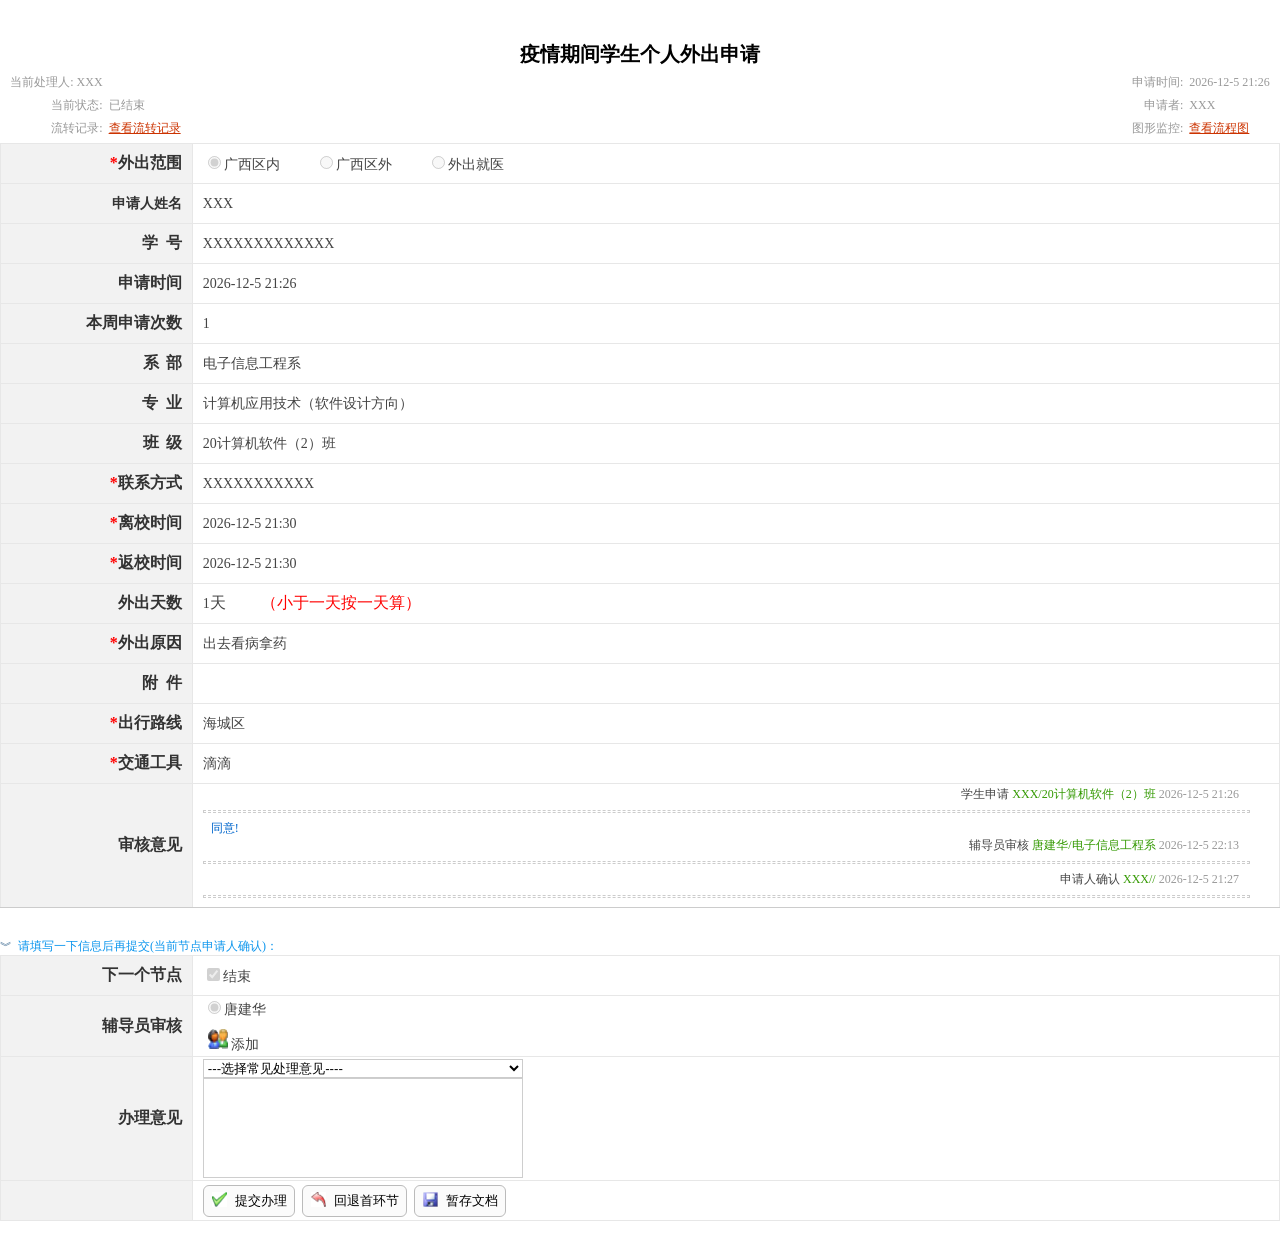
==== commit 447d3cab: "Add files via upload" ====
--- a/list.html
+++ b/list.html
@@ -2,8 +2,6 @@
 
 	<head>
 		<title>疫情期间学生个人外出申请</title>
-		<meta http-equiv="Content-Type" content="text/html; charset=utf-8">
-		<meta name="viewport" content="width=device-width, initial-scale=1.0">
 		<meta name="viewport"
 			content="width=device-width,initial-scale=1,minimum-scale=1,maximum-scale=1,user-scalable=no" />
 		<style type="text/css">
@@ -3580,15 +3578,15 @@
 				width: 1080px;
 				font-size: 16px;
 			}
-
+			
 			footer span {
 				color: #587fa0;
 			}
-
+			
 			footer p {
 				color: #0b95ed;
 			}
-
+			
 			/* div背景Start */
 			footer .left {
 				width: 120px;
@@ -3601,7 +3599,7 @@
 				float: left;
 				border: #e7e7e7 solid 1px;
 			}
-
+			
 			footer .right {
 				width: 1080px;
 				height: 50px;
@@ -3613,7 +3611,7 @@
 				text-indent: 1em;
 				display: block;
 			}
-
+			
 			footer .leftone {
 				width: 120px;
 				height: 150px;
@@ -3625,7 +3623,7 @@
 				float: left;
 				border: #e7e7e7 solid 1px;
 			}
-
+			
 			footer .rightone {
 				width: 1080px;
 				height: 150px;
@@ -3637,7 +3635,7 @@
 				text-indent: 1em;
 				display: block;
 			}
-
+			
 			footer .leftthree {
 				width: 120px;
 				height: 65px;
@@ -3648,7 +3646,7 @@
 				float: left;
 				border: #e7e7e7 solid 1px;
 			}
-
+			
 			footer .rightthree {
 				width: 1080px;
 				height: 65px;
@@ -3659,7 +3657,7 @@
 				text-indent: 1em;
 				display: block;
 			}
-
+			
 			footer .lefttwo {
 				width: 120px;
 				height: 40px;
@@ -3670,7 +3668,7 @@
 				float: left;
 				border: #e7e7e7 solid 1px;
 			}
-
+			
 			footer .righttwo {
 				width: 1080px;
 				height: 40px;
@@ -3681,40 +3679,8 @@
 				text-indent: 1em;
 				display: block;
 			}
-
+			
 			/* div背景End */
-			/* 按钮Start */
-			footer #button {
-				width: 90px;
-				height: 30px;
-				border-radius: 6px;
-				border: #bbbbbb solid 1.5px;
-				background-color: #fbfbfb;
-				padding-top: 3px;
-				margin-top: 5px;
-			}
-
-			footer #buttonone {
-				width: 105px;
-				height: 30px;
-				border-radius: 6px;
-				border: #bbbbbb solid 1.5px;
-				background-color: #fbfbfb;
-				padding-top: 3px;
-				margin-top: 5px;
-			}
-
-			footer #buttontwo {
-				width: 90px;
-				height: 30px;
-				border-radius: 6px;
-				border: #bbbbbb solid 1.5px;
-				background-color: #fbfbfb;
-				padding-top: 3px;
-				margin-top: 5px;
-			}
-
-			/* 按钮End */
 			/* 下拉菜单Start */
 			#border {
 				/* 文本框 */
@@ -3725,7 +3691,7 @@
 				height: 100px;
 				border: #cecece solid 1px;
 			}
-
+			
 			.ect {
 				/* 菜单 */
 				margin: 0;
@@ -3733,9 +3699,19 @@
 				width: 320px;
 				background-color: white;
 			}
-
+			
 			/* 下拉菜单End */
 			/* footer end */
+			@media only screen and (min-width: 1170px) {
+				
+			}
+				
+			
+			@media only screen and (max-width: 1170px) {
+				td {
+					/* width: 100%; */
+				}
+			}
 		</style>
 	</head>
 	<body style="margin: 30px 0px 0px; zoom: 1;">
@@ -3975,11 +3951,8 @@
 										style="font-size: 16px;"></span></span></p>
 						</td>
 						<td width="1011" valign="middle" style="-ms-word-break: break-all;" rowspan="1" colspan="1">
-							<input disabled="" checked="" name="aaaa" id="aaaa" type="radio" value="gxqn"><span
-								style="font-family: 宋体; font-size: 14px;">广西区内&nbsp; &nbsp;
-								&nbsp;&nbsp;</span><input disabled="" name="aaaa" id="aaaa" type="radio"
-								value="gxqw"><span style="font-family: 宋体;">广西区外&nbsp; &nbsp; &nbsp; &nbsp;
-								&nbsp;&nbsp;</span><span style="font-size: 9pt;"></span>
+							<input disabled="" checked="" name="aaaa" id="aaaa" type="checkbox" value="gxqn"><span
+								style="font-family: 宋体; font-size: 14px;">结束</span>
 						</td>
 					</tr>
 					<tr></tr>
@@ -4033,17 +4006,18 @@
 										style="font-size: 16px;"></span></span></p>
 						</td>
 						<td width="1011" valign="middle" style="-ms-word-break: break-all;" rowspan="1" colspan="1">
-							<form name="messagessForm">
-								<button type="submit" id="button"><img src="img/1.png"
-										style="width: 20px ;height: 20px; background-size:cover; background-repeat: no-repeat; margin-left: 1.5px;">&nbsp;&nbsp;<span
-										style="color: black; vertical-align: top; font-size: 13px; font-weight: 500;">提交办理</span></button>&nbsp;
-								<button type="submit" id="buttonone"><img src="img/2.png"
-										style="width: 20px ;height: 20px; background-size:cover; background-repeat: no-repeat; margin-left: 1.5px;">&nbsp;&nbsp;<span
-										style="color: black; vertical-align: top; font-size: 13px; font-weight: 500;">回退首环节</span></button>&nbsp;
-								<button type="submit" id="buttontwo"><img src="img/3.jpg"
-										style="width: 20px ;height: 20px; background-size:cover; background-repeat: no-repeat; margin-left: 1.5px;">&nbsp;&nbsp;<span
-										style="color: black; vertical-align: top; font-size: 13px; font-weight: 500;">暂存文档</span></button>
-							</form>
+							<button id="button" style="border-radius: 6px;border: #bbbbbb solid 1.5px;background-color: #fbfbfb;padding: 6px 7px;box-sizing: border-box;">
+								<img src="img/1.png" style="width: 15px;height: 15px;background-repeat: no-repeat;margin-left: 1.5px;">&nbsp;
+								<span style="color: black;vertical-align: top;font-size: 13px;font-weight: 500;">提交办理</span>
+							</button>&nbsp;
+							<button id="buttonone" style="border-radius: 6px;border: #bbbbbb solid 1.5px;background-color: #fbfbfb;padding: 6px 7px;box-sizing: border-box;">
+								<img src="img/2.png" style="width: 15px;height: 15px;background-repeat: no-repeat;margin-left: 1.5px;">&nbsp;
+								<span style="color: black;vertical-align: top;font-size: 13px;font-weight: 500;">回退首环节</span>
+							</button>&nbsp;
+							<button id="buttontwo" style="border-radius: 6px;border: #bbbbbb solid 1.5px;background-color: #fbfbfb;padding: 6px 7px;box-sizing: border-box;">
+								<img src="img/3.png" style="width: 15px;height: 15px;background-repeat: no-repeat;margin-left: 1.5px;">&nbsp;
+								<span style="color: black;vertical-align: top;font-size: 13px;font-weight: 500;">暂存文档</span>
+							</button>&nbsp;
 						</td>
 					</tr>
 				</tbody>
@@ -4052,11 +4026,25 @@
 			<!-- Workflow Field Begin-->
 		</form>
 		<script>
+			var button = document.querySelector('#button')
 			var buttonone = document.querySelector('#buttonone')
+			var buttontwo = document.querySelector('#buttontwo')
+			button.onclick = function() {
+				// window.location.replace("index.html")
+				window.close('list.html')
+				window.open('list.html')
+			}
+			
 			buttonone.onclick = function() {
 				// window.location.replace("index.html")
-				window.close('请假页面.html')
+				window.close('list.html')
 				window.open("index.html")
+			}
+			
+			buttontwo.onclick = function() {
+				// window.location.replace("index.html")
+				window.close('list.html')
+				window.open('list.html')
 			}
 
 			window.onload = function() {
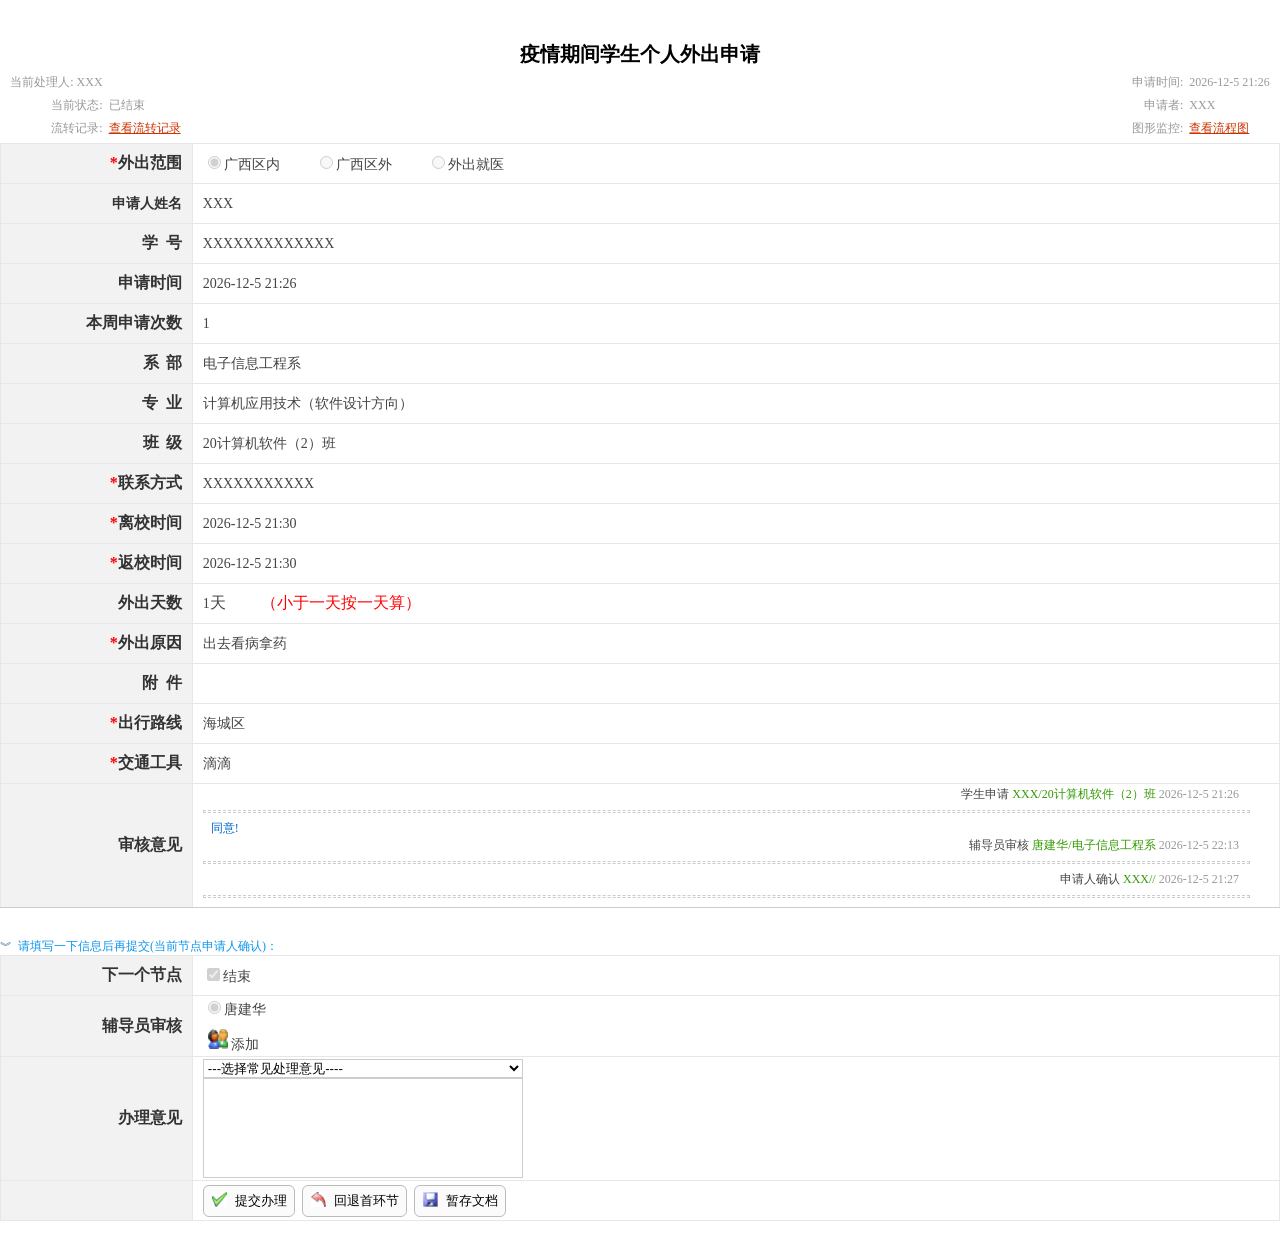
==== commit 4f32afa3: "Update list.html" ====
--- a/list.html
+++ b/list.html
@@ -4005,7 +4005,7 @@
 											style="color: rgb(255, 0, 0); font-family: 宋体, SimSun;"></span></span><span
 										style="font-size: 16px;"></span></span></p>
 						</td>
-						<td width="1011" valign="middle" style="-ms-word-break: break-all;" rowspan="1" colspan="1">
+						<td width="1011" valign="middle" style="-ms-word-break: break-all;" rowspan="1" colspan="1" style="display: flex;justify-content: center;">
 							<button id="button" style="border-radius: 6px;border: #bbbbbb solid 1.5px;background-color: #fbfbfb;padding: 6px 7px;box-sizing: border-box;">
 								<img src="img/1.png" style="width: 15px;height: 15px;background-repeat: no-repeat;margin-left: 1.5px;">&nbsp;
 								<span style="color: black;vertical-align: top;font-size: 13px;font-weight: 500;">提交办理</span>
@@ -4022,6 +4022,7 @@
 					</tr>
 				</tbody>
 			</table>
+			<p>&nbsp;</p><!-- FormBody End-->
 			<p>&nbsp;</p><!-- FormBody End-->
 			<!-- Workflow Field Begin-->
 		</form>
@@ -4093,4 +4094,4 @@
 			// End -->
 		</script>
 	</body>
-</html>
+</html>
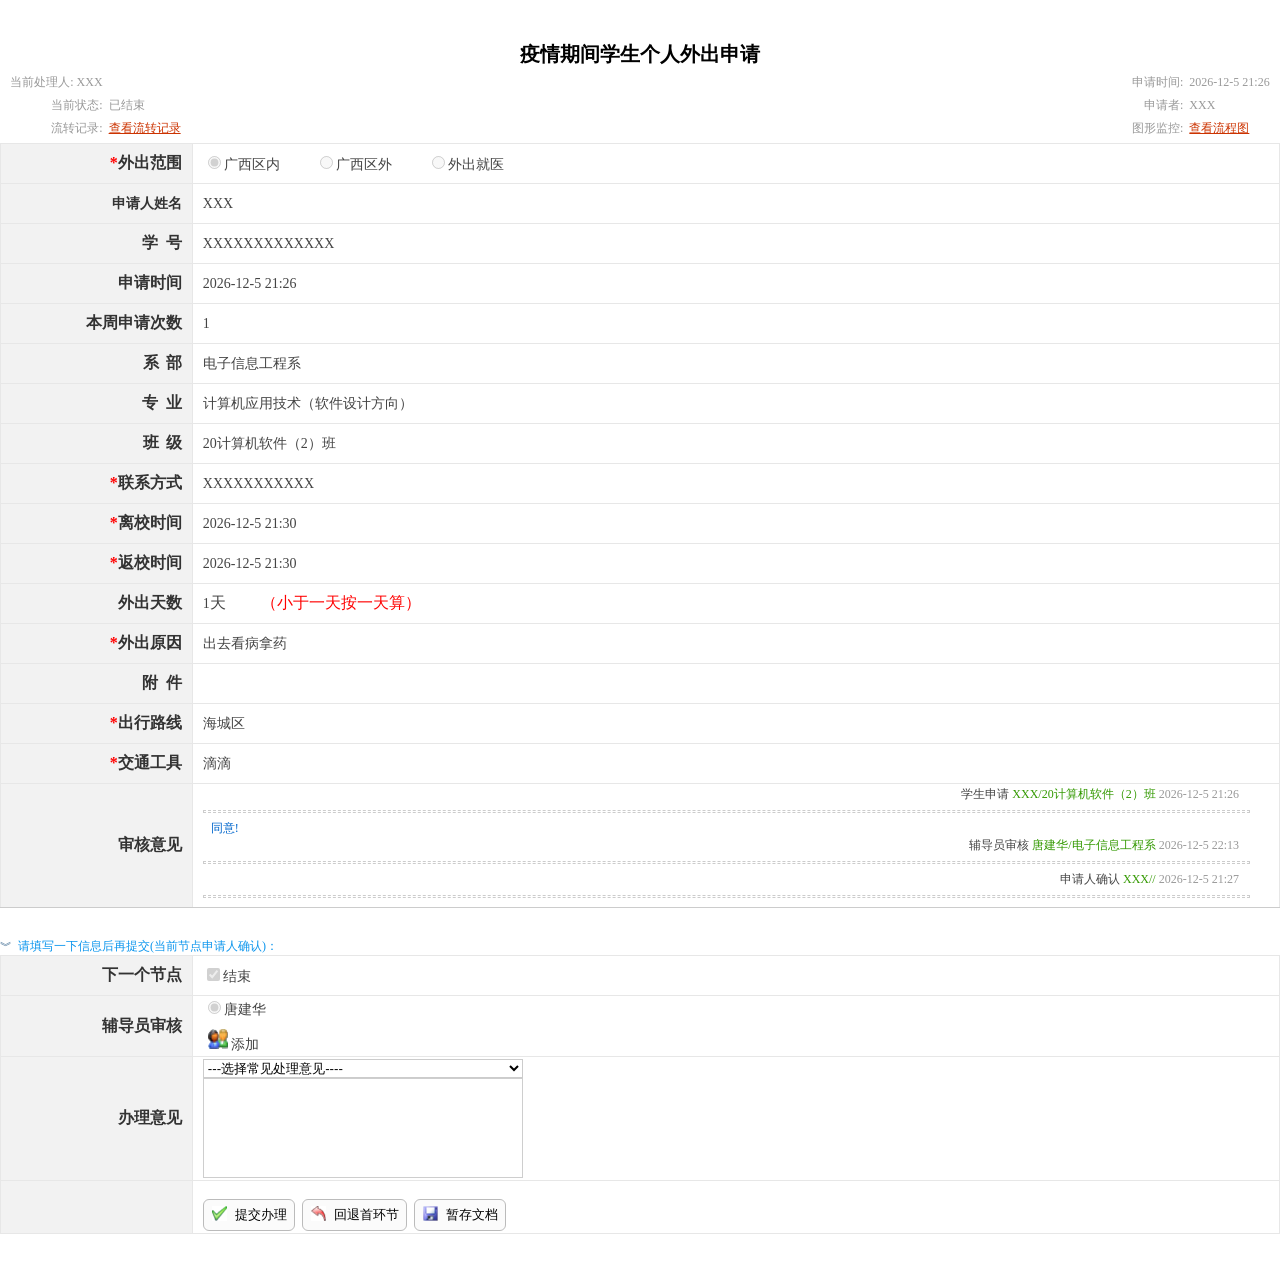
==== commit 6cbd0e21: "Update list.html" ====
--- a/list.html
+++ b/list.html
@@ -4005,7 +4005,8 @@
 											style="color: rgb(255, 0, 0); font-family: 宋体, SimSun;"></span></span><span
 										style="font-size: 16px;"></span></span></p>
 						</td>
-						<td width="1011" valign="middle" style="-ms-word-break: break-all;" rowspan="1" colspan="1" style="display: flex;justify-content: center;">
+						<td width="1011" valign="middle" style="-ms-word-break: break-all;" rowspan="1" colspan="1">
+							<br>
 							<button id="button" style="border-radius: 6px;border: #bbbbbb solid 1.5px;background-color: #fbfbfb;padding: 6px 7px;box-sizing: border-box;">
 								<img src="img/1.png" style="width: 15px;height: 15px;background-repeat: no-repeat;margin-left: 1.5px;">&nbsp;
 								<span style="color: black;vertical-align: top;font-size: 13px;font-weight: 500;">提交办理</span>
